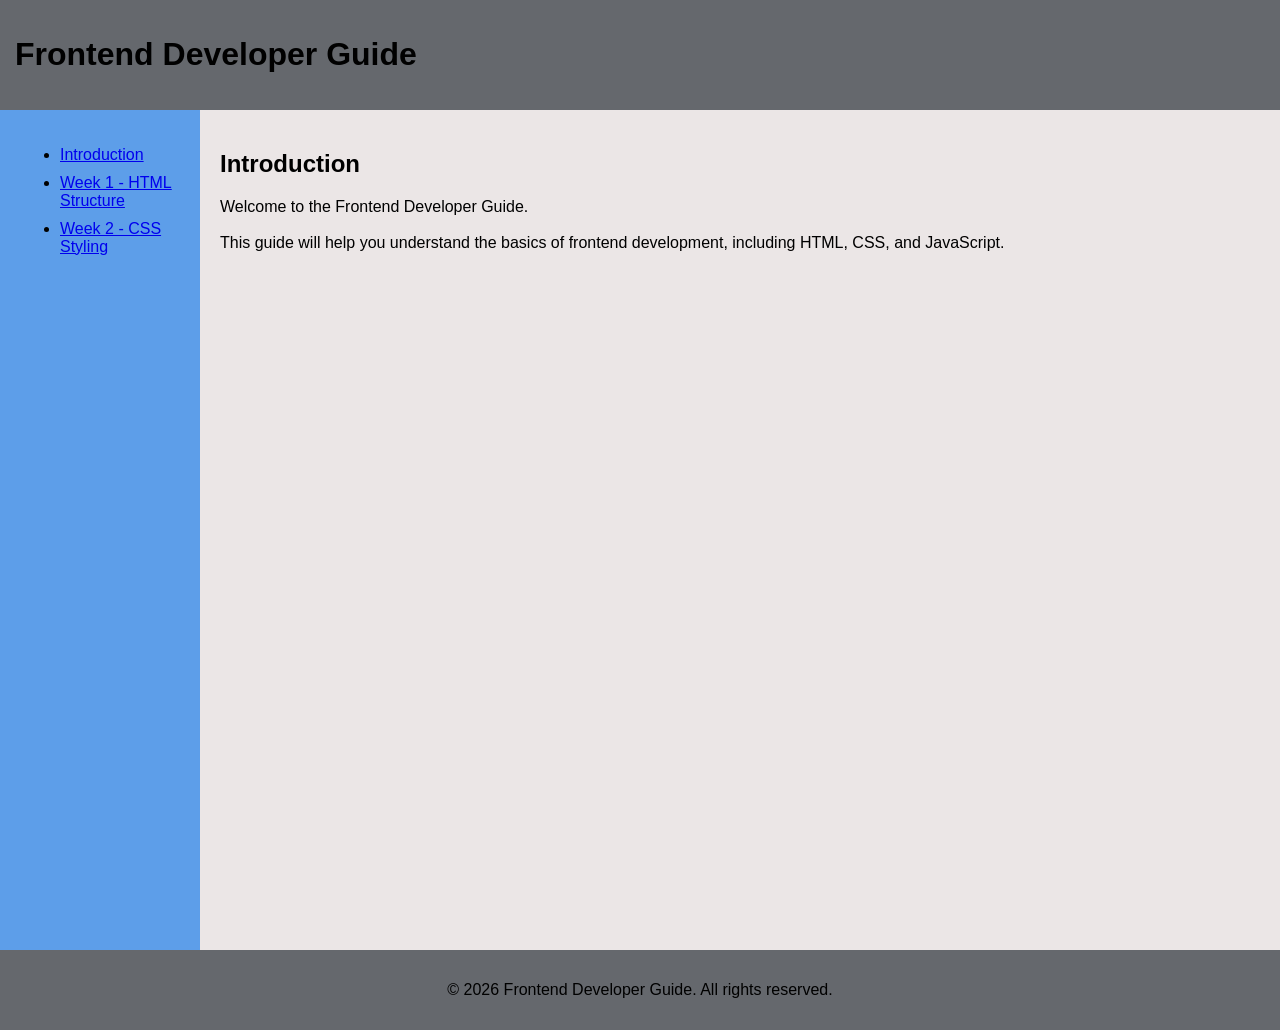
==== index.html @ 9c46224a "CSS" ====
<!DOCTYPE html>
<html lang="en">

<head>
    <meta charset="UTF-8">
    <meta name="viewport" content="width=device-width, initial-scale=1.0">
    <meta name="description" content="Guide covering the basics of frontend development: HTML, CSS, and JavaScript.">
    <link rel="icon" href="data:,">
    <title>Frontend Developer Guide</title>
    <link rel="stylesheet" href="style.css">
</head>

<body>
    <header>
        <h1>Frontend Developer Guide</h1>
    </header>
<div style="display: flex; min-height: calc(100vh - 60px);">
    <nav style="width: 200px; background-color: #5d9ee9; padding: 20px;">
        <ul style="display: grid; gap: 10px">
            <li><a href="#introduction">Introduction</a></li>
            <li><a href="#first-week">Week 1 - HTML Structure</a></li>
            <li><a href="#second-week">Week 2 - CSS Styling</a></li>
        </ul>
    </nav>

    <main style="flex: 1; padding: 20px;">
        <section id="introduction">
            <h2>Introduction</h2>
            <p>Welcome to the Frontend Developer Guide.<br><br>This guide will help you understand the basics of frontend development, including HTML, CSS, and JavaScript.</p>
        </section>

        <section id="first-week">
            <h2>Week 1 - HTML Structure</h2>

            <!-- note (can be also used instead of style): width="250" height="250" -->
            <figure>
                <img src="https://encrypted-tbn0.gstatic.com/images?q=tbn:ANd9GcQHXraRTfjWnLwryD-mtiCMrmapAAq3NWOgmGM2oNTeOg&s" alt="Beginning meme" style="max-width: 100%; height: auto;">
            </figure>

            <article style="margin-bottom: 24px;">
                <h3>1. First of all</h3>
                <p>Each .html file has to start with this structure:</p>
                <pre><code>&lt;!DOCTYPE html&gt;
&lt;html lang="en"&gt;
&lt;head&gt;
    &lt;meta charset="UTF-8"&gt;
    &lt;meta name="viewport" content="width=device-width, initial-scale=1.0"&gt;
    &lt;title&gt;Your Page Title&lt;/title&gt;
&lt;/head&gt;
&lt;body&gt;
    &lt;!-- Your content goes here --&gt;
&lt;/body&gt;
&lt;/html&gt;</code></pre>
                <ul style="display: grid; gap: 5px;">
                    <li><code>&lt;!DOCTYPE html&gt;</code> -- Says to the browser: Its HTML5.</li>
                    <li><code>&lt;html lang="en"&gt;</code> -- The root element of the HTML document, with a language attribute set to English.</li>
                    <li><code>&lt;head&gt;</code> -- Contains meta-information about the document, such as character encoding and viewport settings.<br>It can also contain <code>&lt;link&gt;</code>, which is an element used to link external resources like CSS files.</li>
                    <li><code>&lt;meta charset="UTF-8"&gt;</code> -- Specifies the character encoding for the document, ensuring that it can display a wide range of characters correctly.</li>
                    <li><code>&lt;meta name="viewport" content="width=device-width, initial-scale=1.0"&gt;</code> -- Ensures that the webpage is responsive and scales correctly on different devices, particularly mobile devices.</li>
                    <li><code>&lt;title&gt;Your Page Title&lt;/title&gt;</code> -- Sets the title of the webpage, which appears in the browser tab and is important for SEO.</li>
                    <li><code>&lt;body&gt;</code> -- Contains the content of the HTML document that is visible to users, such as text, images, and other elements.</li>
                </ul>
            </article>

            <article style="margin-bottom: 24px;">
                <h3>2. HTML Elements</h3>
                <p>HTML elements are the building blocks of web pages. They are represented by tags, which define the structure and content of the page.</p>
                <ul style="display: grid; gap: 5px;">
                    <li><code>&lt;h1&gt; to &lt;h6&gt;</code> -- Heading elements, with <code>&lt;h1&gt;</code> being the most important and <code>&lt;h6&gt;</code> the least.</li>
                    <li><code>&lt;p&gt;</code> -- Paragraph element, used for blocks of text.</li>
                    <li><code>&lt;a&gt;</code> -- Anchor element, used for creating hyperlinks to other pages or resources.</li>
                    <li><code>&lt;img&gt;</code> -- Image element, used to embed images in the page.</li>
                    <li><code>&lt;ul&gt;</code>, <code>&lt;ol&gt;</code>, and <code>&lt;li&gt;</code> -- List elements, used for unordered and ordered lists.</li>
                    <li><code>&lt;div&gt;</code> -- Division element, used as a container for grouping other elements together.</li>
                    <li><code>&lt;span&gt;</code> -- Inline container element, used for styling or grouping text within other elements.</li>
                    <li><code>&lt;form&gt;</code> -- Form element, used for collecting user input through various form controls.</li>
                    <li><code>&lt;input&gt;</code> -- Input element, used for various types of user input within a form.</li>
                    <li><code>&lt;button&gt;</code> -- Button element, used to create clickable buttons for user interaction.</li>
                    <li><code>&lt;table&gt;</code>, <code>&lt;tr&gt;</code>, <code>&lt;td&gt;</code> -- Table elements, used for displaying tabular data.</li>
                    <li><code>&lt;iframe&gt;</code> -- Inline frame element, used to embed another HTML page within the current page.</li>
                    <li><code>&lt;script&gt;</code> -- Script element, used to include JavaScript code in the page.</li>
                    <li><code>&lt;a href="URL"&gt;</code> -- Anchor element with a hyperlink reference, used to link to other pages or resources.</li>
                </ul>
            </article>

            <article style="margin-bottom: 24px;">
                <h3>3. Semantic HTML5</h3>
                <p>Semantic HTML5 elements provide meaning to the structure of a webpage, making it easier for browsers and assistive technologies to understand the content.</p>
                <ul style="display: grid; gap: 5px;">
                    <li><code>&lt;header&gt;</code> -- Represents introductory content or a set of navigational links.</li>
                    <li><code>&lt;nav&gt;</code> -- Represents a section of the page intended for navigation links.</li>
                    <li><code>&lt;main&gt;</code> -- Represents the main content of the document, unique to the page.</li>
                    <li><code>&lt;section&gt;</code> -- Represents a standalone section of content, typically with a heading.</li>
                    <li><code>&lt;article&gt;</code> -- Represents a self-contained piece of content that could be distributed independently.</li>
                    <li><code>&lt;aside&gt;</code> -- Represents content that is tangentially related to the main content, such as sidebars or callouts.</li>
                    <li><code>&lt;footer&gt;</code> -- Represents footer content for its nearest sectioning element, often containing metadata or links.</li>
                </ul>
                <table style="width: 100%; border-collapse: collapse; margin-top: 20px;" border="1">
                    <thead>
                        <tr>
                            <th style="text-align: left;">Tag</th>
                            <th style="text-align: left;">When to use</th>
                            <th style="text-align: left;">When NOT to use</th>
                        </tr>
                    </thead>
                    <tbody>
                        <tr>
                            <td><code><strong>div</strong></code></td>
                            <td>Layout wrapper, use when no semantic element is suitable.</td>
                            <td>Instead of section/article/nav</td>
                        </tr>
                        <tr>
                            <td><code><strong>section</strong></code></td>
                            <td>Grouping related content, typically with a heading.</td>
                            <td>For generic containers without a specific purpose.</td>
                        </tr>
                        <tr>
                            <td><code><strong>article</strong></code></td>
                            <td>Self-contained content that could be distributed independently.</td>
                            <td>For content that is not independent or standalone.</td>
                        </tr>
                    </tbody>
                    <tfoot>
                        <tr>
                            <td colspan="3" style="text-align: left;">Note: Tfoot is used to group footer content in a table.</td>
                        </tr>
                    </tfoot>
                </table>
            </article>

            <article style="margin-bottom: 24px;">
                <h3>4. HTML Forms</h3>
                <p>HTML forms are used to collect user input. They can include various types of input elements, such as text fields, checkboxes, radio buttons, and submit buttons.</p>
                <ul style="display: grid; gap: 5px;">
                    <li><code>&lt;form&gt;</code> -- The container for form elements</li>
                    <li><code>&lt;input type="text"&gt;</code> -- A single-line text input field.<br>Like: <input type="text"></li>
                    <li><code>&lt;input type="password"&gt;</code> -- A password input field that masks the entered characters.<br>Like: <input type="password"></li>
                    <li><code>&lt;input type="checkbox"&gt;</code> -- A checkbox input for selecting multiple options.<br>Like: <input type="checkbox"></li>
                    <li><code>&lt;input type="radio"&gt;</code> -- A radio button input for selecting one option from a group.<br>Like: <input type="radio"></li>
                    <li><code>&lt;textarea&gt;</code> -- A multi-line text input field.<br>Like: <textarea></textarea></li>
                    <li><code>&lt;button type="submit"&gt;</code> -- A button that submits the form data to the server.<br>Like: <button type="submit">Submit</button></li>
                </ul>

                <!-- action="/submit" is a placeholder, there is no real server endpoint for now -->
                <form action="/submit" method="POST">
                    <fieldset>
                        <legend><b>Example form:</b></legend>
                        <div>
                        <label for="name">Name:</label>
                        <input type="text" id="name" name="name" placeholder="Enter your name">
                        </div>
                        <label for="email">Email:</label>
                        <input type="email" id="email" name="email" placeholder="Enter your email"><br><br>
                        <label for="phone">Phone:</label>
                        <input type="tel" id="phone" name="phone" placeholder="Enter your phone"><br><br>
                        <fieldset>
                            <legend>Sex:</legend>
                            <label for="male">Male</label>
                            <input type="radio" id="male" name="sex" value="male" required>
                            <label for="female">Female</label>
                            <input type="radio" id="female" name="sex" value="female">
                        </fieldset><br><br>
                        <label for="message">Message:</label><br>
                        <textarea id="message" name="message" placeholder="Enter your message"></textarea><br><br>
                        <label for="topic">Topic:</label>
                        <select id="topic" name="topic">
                            <option value="general">General Inquiry</option>
                            <option value="support">Support</option>
                            <option value="feedback">Feedback</option>
                        </select><br><br>
                        <p>Are you sure?</p>
                        <label for="confirmation">Yes, I confirm</label>
                        <input type="checkbox" id="confirmation" name="confirmation" value="yes" required><br><br>
                        <button type="submit">Submit</button>
                        <button type="reset">Reset</button>
                        <button type="button">Cancel</button>
                    </fieldset>
                </form>
            </article>

            <article style="margin-bottom: 24px;">
                <h3>5. Keys attributes</h3>
                <p>Some key attributes in HTML include:</p>
                <ul style="display: grid; gap: 5px;">
                    <li><code>id</code> -- A unique identifier for an element, used for styling and scripting.</li>
                    <li><code>class</code> -- A class name that can be shared by multiple elements, used for styling and scripting.</li>
                    <li><code>src</code> -- Specifies the source URL for media elements like images and scripts.</li>
                    <li><code>href</code> -- Specifies the URL for anchor elements, linking to other pages or resources.</li>
                    <li><code>alt</code> -- Provides alternative text for images, improving accessibility.</li>
                    <li><code>title</code> -- Provides additional information about an element, often displayed as a tooltip.</li>
                </ul>
            </article>

            <article style="margin-bottom:24px;">
                <h3>6. HTML Tables</h3>
                <p>HTML tables are used to display tabular data. They consist of rows and columns defined by various table elements.</p>
                <ul style="display: grid; gap: 5px;">
                    <li><code>&lt;table&gt;</code> -- The container for table elements.</li>
                    <li><code>&lt;tr&gt;</code> -- Defines a table row.</li>
                    <li><code>&lt;th&gt;</code> -- Defines a table header cell.</li>
                    <li><code>&lt;td&gt;</code> -- Defines a table data cell.</li>
                </ul>
            </article>

            <article style="margin-bottom:24px;">
                <h3>7. HTML Media</h3>
                <p>HTML media elements allow you to embed audio and video content into your web pages.</p>
                <ul style="display: grid; gap: 5px;">
                    <li><code>&lt;audio&gt;</code> -- Embeds audio content, with controls for playback.</li>
                    <li><code>&lt;video&gt;</code> -- Embeds video content, with controls for playback.</li>
                    <li><code>&lt;source&gt;</code> -- Specifies multiple media sources for audio and video elements.</li>
                </ul>
            </article>

            <article style="margin-bottom:24px;">
                <h3>8. HTML Iframes</h3>
                <p>HTML iframes allow you to embed another HTML document within the current page.</p>
                <ul style="display: grid; gap: 5px;">
                    <li><code>&lt;iframe&gt;</code> -- Embeds an external HTML document within the current page.</li>
                    <li><code>src</code> -- Specifies the URL of the document to be embedded.</li>
                    <li><code>width</code> and <code>height</code> -- Define the dimensions of the iframe.</li>
                </ul>
            </article>

            <article style="margin-bottom:24px;">
                <h3>9. More useful elements</h3>
                <p>A few extra elements that come up often and are good to know:</p>
                <ul style="display: grid; gap: 5px;">
                    <li><code>&lt;figure&gt;</code> and <code>&lt;figcaption&gt;</code> -- Groups media (like an image) together with a caption describing it.</li>
                    <li><code>&lt;blockquote&gt;</code> -- Marks a section as a quotation from another source.</li>
                    <li><code>&lt;details&gt;</code> and <code>&lt;summary&gt;</code> -- Creates a native expandable/collapsible section, no JavaScript needed.<br>Like:
                        <details>
                            <summary>Click to expand</summary>
                            Hidden content revealed on click.
                        </details>
                    </li>
                    <li><code>&lt;abbr title="..."&gt;</code> -- Marks an abbreviation, showing the full meaning as a tooltip on hover.<br>Like: <abbr title="HyperText Markup Language">HTML</abbr></li>
                    <li><code>&lt;time datetime="..."&gt;</code> -- Marks a date/time in a machine-readable format.</li>
                    <li><code>&lt;!-- comment --&gt;</code> -- A comment, ignored by the browser, visible only in the source code.</li>
                </ul>
            </article>

            <article style="margin-bottom:24px;">
                <h3>Summary</h3>
                <p>In summary, HTML is the foundation of web development, providing the structure and content of web pages. Understanding HTML elements, attributes, and semantic structure is essential for creating accessible and well-structured websites.</p>
            </article>
        </section>

        <section id="second-week">
            <h2>Week 2 - CSS Styling</h2>
            <p>CSS (Cascading Style Sheets) controls how HTML elements look and how they are arranged on a page. It is used for colors, fonts, spacing, borders, sizes, and layouts.</p>

            <article style="margin-bottom: 24px;">
                <h3>1. CSS Syntax</h3>
                <p>A CSS rule consists of a selector and one or more declarations:</p>
                <pre><code>selector {
    property: value;
}</code></pre>
                <p>For example:</p>
                <pre><code>p {
    color: navy;
    font-size: 1rem;
}</code></pre>
                <ul style="display: grid; gap: 5px;">
                    <li><code>p</code> -- The selector. It chooses which HTML elements will be styled.</li>
                    <li><code>color</code> and <code>font-size</code> -- Properties that describe what will change.</li>
                    <li><code>navy</code> and <code>1rem</code> -- Values assigned to the properties.</li>
                    <li><code>;</code> -- Separates declarations. It should be added after every declaration.</li>
                </ul>
                <p>CSS comments are written like this:</p>
                <pre><code>/* This is a CSS comment */</code></pre>
            </article>

            <article style="margin-bottom: 24px;">
                <h3>2. Three Ways to Add CSS</h3>
                <h4>Inline CSS</h4>
                <pre><code>&lt;p style="color: red;"&gt;Red text&lt;/p&gt;</code></pre>
                <p>Inline CSS affects one element. It is useful for quick experiments, but it becomes difficult to maintain when used throughout a page.</p>

                <h4>Internal CSS</h4>
                <pre><code>&lt;head&gt;
    &lt;style&gt;
        p {
            color: red;
        }
    &lt;/style&gt;
&lt;/head&gt;</code></pre>
                <p>Internal CSS is placed inside a <code>&lt;style&gt;</code> element in the document's <code>&lt;head&gt;</code>. It is suitable for small pages and exercises.</p>

                <h4>External CSS</h4>
                <pre><code>&lt;link rel="stylesheet" href="style.css"&gt;</code></pre>
                <p>The link is placed inside <code>&lt;head&gt;</code>, while the rules are stored in a separate <code>style.css</code> file:</p>
                <pre><code>p {
    color: red;
}</code></pre>
                <p>An external stylesheet is usually the best option because it separates the HTML structure from its appearance and can be reused by multiple pages.</p>
            </article>

            <article style="margin-bottom: 24px;">
                <h3>3. CSS Selectors</h3>
                <p>Selectors tell the browser which elements should receive a set of styles.</p>
                <ul style="display: grid; gap: 5px;">
                    <li><code>p { ... }</code> -- Selects every <code>&lt;p&gt;</code> element.</li>
                    <li><code>.card { ... }</code> -- Selects every element with <code>class="card"</code>. Classes can be reused.</li>
                    <li><code>#contact { ... }</code> -- Selects the element with <code>id="contact"</code>. An ID must be unique on the page.</li>
                    <li><code>.card p { ... }</code> -- Selects every paragraph located inside an element with the <code>card</code> class.</li>
                    <li><code>h1, h2, h3 { ... }</code> -- Applies the same declarations to several selectors.</li>
                    <li><code>* { ... }</code> -- The universal selector; it selects every element.</li>
                </ul>
                <p>Use classes for reusable styles. IDs are mainly useful for unique page targets, labels, and JavaScript hooks.</p>
                <pre><code>&lt;article class="card featured" id="first-card"&gt;
    Card content
&lt;/article&gt;</code></pre>
                <p>An element may have more than one class, separated by spaces.</p>
            </article>

            <article style="margin-bottom: 24px;">
                <h3>4. Pseudo-classes</h3>
                <p>A pseudo-class selects an element in a particular state:</p>
                <pre><code>a:hover {
    color: red;
}

input:focus {
    outline: 3px solid royalblue;
}

button:active {
    transform: scale(0.98);
}

li:first-child {
    font-weight: bold;
}</code></pre>
                <ul style="display: grid; gap: 5px;">
                    <li><code>:hover</code> -- The pointer is over the element.</li>
                    <li><code>:focus</code> -- The element has keyboard or input focus.</li>
                    <li><code>:focus-visible</code> -- Focus should be visibly indicated, usually during keyboard navigation.</li>
                    <li><code>:active</code> -- The element is currently being activated, for example while a button is pressed.</li>
                    <li><code>:first-child</code> and <code>:last-child</code> -- Select an element according to its position among siblings.</li>
                </ul>
                <p>Never remove a focus outline without providing another clearly visible focus style. Keyboard users need it to know which control is active.</p>
            </article>

            <article style="margin-bottom: 24px;">
                <h3>5. The Cascade, Specificity, and Inheritance</h3>
                <p>The word "cascading" describes how the browser chooses between competing rules. It considers importance, selector specificity, and source order.</p>
                <ol style="display: grid; gap: 5px;">
                    <li>Inline styles are more specific than ordinary stylesheet rules.</li>
                    <li>An ID selector such as <code>#warning</code> is more specific than a class.</li>
                    <li>A class or pseudo-class such as <code>.note</code> or <code>:hover</code> is more specific than an element selector.</li>
                    <li>An element selector such as <code>p</code> has the lowest specificity in this list.</li>
                    <li>When specificity is equal, the rule written later wins.</li>
                </ol>
                <pre><code>p { color: blue; }
.note { color: green; }
#warning { color: red; }</code></pre>
                <p>A paragraph with both <code>class="note"</code> and <code>id="warning"</code> will be red. Avoid <code>!important</code> in normal code because it makes future overrides harder.</p>
                <p>Some properties, especially <code>color</code> and <code>font-family</code>, are inherited by child elements. Layout properties such as <code>margin</code>, <code>padding</code>, and <code>border</code> are generally not inherited.</p>
            </article>

            <article style="margin-bottom: 24px;">
                <h3>6. The Box Model</h3>
                <p>Every HTML element is treated as a rectangular box made of four layers:</p>
                <ol style="display: grid; gap: 5px;">
                    <li><code>content</code> -- The text, image, or other content.</li>
                    <li><code>padding</code> -- Space between the content and border.</li>
                    <li><code>border</code> -- The line surrounding the padding and content.</li>
                    <li><code>margin</code> -- Space outside the border, separating the element from its neighbors.</li>
                </ol>
                <pre><code>.card {
    width: 300px;
    padding: 20px;
    border: 2px solid black;
    margin: 30px;
}</code></pre>
                <p>With the default <code>content-box</code> sizing, the visible width is <code>300px + 40px padding + 4px border = 344px</code>. Margin adds space around that box.</p>
                <p>A common reset makes declared widths include the padding and border:</p>
                <pre><code>* {
    box-sizing: border-box;
}</code></pre>
                <p>With <code>border-box</code>, the same element has a total visible width of <code>300px</code>.</p>

                <h4>Spacing shorthand</h4>
                <pre><code>padding: 20px;                 /* all sides */
padding: 10px 20px;            /* top/bottom, left/right */
padding: 10px 20px 30px;       /* top, left/right, bottom */
padding: 10px 20px 30px 40px;  /* top, right, bottom, left */</code></pre>
                <p>The same shorthand rules apply to <code>margin</code>. Individual sides can be set with properties such as <code>margin-top</code>, <code>padding-left</code>, and <code>border-bottom</code>.</p>
            </article>

            <article style="margin-bottom: 24px;">
                <h3>7. Width and Height</h3>
                <pre><code>.container {
    width: 90%;
    max-width: 1000px;
    min-height: 300px;
    margin: 0 auto;
}</code></pre>
                <ul style="display: grid; gap: 5px;">
                    <li><code>width</code> and <code>height</code> -- Set preferred dimensions.</li>
                    <li><code>min-width</code> and <code>min-height</code> -- Prevent an element from becoming smaller than a limit.</li>
                    <li><code>max-width</code> and <code>max-height</code> -- Prevent an element from becoming larger than a limit.</li>
                    <li><code>margin: 0 auto</code> -- Horizontally centers a block that has a limited width.</li>
                </ul>
                <p>Avoid a fixed <code>height</code> for text containers unless it is truly required. Growing content can overflow a box with a fixed height.</p>
            </article>

            <article style="margin-bottom: 24px;">
                <h3>8. CSS Units</h3>
                <ul style="display: grid; gap: 5px;">
                    <li><code>px</code> -- A fixed CSS pixel. It is useful for borders and small visual details.</li>
                    <li><code>%</code> -- A percentage usually calculated from a related size of the parent element.</li>
                    <li><code>rem</code> -- Relative to the root <code>&lt;html&gt;</code> font size. By default, <code>1rem</code> is usually <code>16px</code>.</li>
                    <li><code>em</code> -- Relative to the current element's font size. It is useful when spacing should scale with a component's text.</li>
                </ul>
                <pre><code>h1 {
    font-size: 2rem;
}

button {
    font-size: 1rem;
    padding: 0.5em 1em;
}

img {
    width: 100%;
}</code></pre>
                <p>A practical starting point is to use <code>rem</code> for typography and most spacing, percentages for flexible widths, <code>px</code> for fine details, and <code>em</code> for dimensions tied to a component's font size.</p>
            </article>

            <article style="margin-bottom: 24px;">
                <h3>9. Colors</h3>
                <p><code>color</code> changes the foreground text color, while <code>background-color</code> changes the background.</p>
                <pre><code>.example {
    color: #222222;
    background-color: rgb(245, 245, 245);
    border-color: hsl(210, 50%, 40%);
}</code></pre>
                <p>Common color formats include named colors such as <code>red</code>, hexadecimal values such as <code>#ff0000</code>, <code>rgb()</code>, <code>rgba()</code> with transparency, and <code>hsl()</code>.</p>
                <p>Repeated colors can be stored in custom properties:</p>
                <pre><code>:root {
    --color-primary: #176b4d;
    --color-text: #202020;
    --color-background: #f4f1ea;
}

body {
    color: var(--color-text);
    background-color: var(--color-background);
}</code></pre>
                <p>Always maintain strong contrast between text and its background so that the content remains readable.</p>
            </article>

            <article style="margin-bottom: 24px;">
                <h3>10. Fonts and Text</h3>
                <pre><code>body {
    font-family: Georgia, "Times New Roman", serif;
    font-size: 1rem;
    line-height: 1.6;
}

h1 {
    font-size: 2.5rem;
    font-weight: 700;
    text-align: center;
}</code></pre>
                <ul style="display: grid; gap: 5px;">
                    <li><code>font-family</code> -- Sets the typeface. Provide fallback fonts and finish with a generic family such as <code>serif</code> or <code>sans-serif</code>.</li>
                    <li><code>font-size</code> -- Sets the text size.</li>
                    <li><code>font-weight</code> -- Sets thickness, commonly <code>400</code> for regular and <code>700</code> for bold.</li>
                    <li><code>line-height</code> -- Controls vertical space between lines.</li>
                    <li><code>text-align</code> -- Aligns inline content left, right, or center.</li>
                    <li><code>text-decoration</code> -- Adds or removes decorations such as underlines.</li>
                    <li><code>text-transform</code> -- Changes capitalization, for example with <code>uppercase</code>.</li>
                </ul>
            </article>

            <article style="margin-bottom: 24px;">
                <h3>11. Block, Inline, and Display</h3>
                <p>Block elements such as <code>&lt;div&gt;</code>, <code>&lt;section&gt;</code>, and <code>&lt;p&gt;</code> normally begin on a new line and use the available width. Inline elements such as <code>&lt;span&gt;</code> and <code>&lt;a&gt;</code> flow within a line and use only the space their content needs.</p>
                <pre><code>a {
    display: inline-block;
}

.hidden {
    display: none;
}</code></pre>
                <ul style="display: grid; gap: 5px;">
                    <li><code>display: block</code> -- Creates a block-level box.</li>
                    <li><code>display: inline</code> -- Creates an inline box; width and height do not behave like they do on a block.</li>
                    <li><code>display: inline-block</code> -- Flows inline but accepts dimensions and padding like a block.</li>
                    <li><code>display: none</code> -- Removes the element from both the page and its layout.</li>
                    <li><code>display: flex</code> -- Turns an element into a Flexbox container.</li>
                </ul>
            </article>

            <article style="margin-bottom: 24px;">
                <h3>12. Flexbox Basics</h3>
                <p>Flexbox arranges a group of items along one main direction. The parent is the flex container, and its direct children are flex items.</p>
                <pre><code>&lt;div class="cards"&gt;
    &lt;article class="card"&gt;First&lt;/article&gt;
    &lt;article class="card"&gt;Second&lt;/article&gt;
    &lt;article class="card"&gt;Third&lt;/article&gt;
&lt;/div&gt;</code></pre>
                <pre><code>.cards {
    display: flex;
    flex-direction: row;
    gap: 1rem;
}</code></pre>

                <h4>Direction and axes</h4>
                <ul style="display: grid; gap: 5px;">
                    <li><code>row</code> -- Items run horizontally. This is the default.</li>
                    <li><code>row-reverse</code> -- Items run horizontally in reverse order.</li>
                    <li><code>column</code> -- Items run vertically.</li>
                    <li><code>column-reverse</code> -- Items run vertically in reverse order.</li>
                </ul>
                <p>With <code>flex-direction: row</code>, the main axis is horizontal and the cross axis is vertical. With <code>column</code>, the axes switch.</p>

                <h4>Alignment</h4>
                <pre><code>.cards {
    display: flex;
    justify-content: space-between;
    align-items: center;
}</code></pre>
                <p><code>justify-content</code> aligns items on the main axis. Common values are <code>flex-start</code>, <code>center</code>, <code>flex-end</code>, <code>space-between</code>, <code>space-around</code>, and <code>space-evenly</code>.</p>
                <p><code>align-items</code> aligns items on the cross axis. Common values are <code>stretch</code>, <code>flex-start</code>, <code>center</code>, and <code>flex-end</code>.</p>

                <h4>Wrapping and gaps</h4>
                <pre><code>.cards {
    display: flex;
    flex-wrap: wrap;
    gap: 1rem;
}</code></pre>
                <p><code>flex-wrap: wrap</code> allows items to move onto a new line when there is not enough room. <code>gap</code> adds consistent spacing between items without requiring margins on every child.</p>

                <h4>Flexible item sizes</h4>
                <pre><code>.card {
    flex: 1 1 250px;
}</code></pre>
                <p>This is shorthand for <code>flex-grow: 1</code>, <code>flex-shrink: 1</code>, and <code>flex-basis: 250px</code>. The card starts around <code>250px</code> wide, may grow into free space, and may shrink when necessary.</p>
            </article>

            <article style="margin-bottom: 24px;">
                <h3>13. Styling Forms and Interactive Elements</h3>
                <pre><code>input,
textarea,
button {
    font: inherit;
}

input,
textarea {
    width: 100%;
    padding: 0.75rem;
    border: 1px solid #777777;
}

input:focus,
textarea:focus {
    outline: 3px solid #9ac7ff;
    border-color: #145ca8;
}

button {
    padding: 0.75em 1.25em;
    border: 0;
    background-color: #176b4d;
    color: white;
    cursor: pointer;
}

button:hover {
    background-color: #0f4e38;
}</code></pre>
                <p><code>font: inherit</code> gives controls the surrounding font. A visible focus state supports keyboard navigation, and <code>cursor: pointer</code> communicates that a button is clickable.</p>
            </article>

            <article style="margin-bottom: 24px;">
                <h3>14. Responsive Images</h3>
                <pre><code>img {
    display: block;
    max-width: 100%;
    height: auto;
}</code></pre>
                <p>This prevents an image from becoming wider than its container while preserving its original proportions.</p>
            </article>

            <article style="margin-bottom: 24px;">
                <h3>15. A Useful CSS Foundation</h3>
                <pre><code>* {
    box-sizing: border-box;
}

:root {
    --background: #f6f3ed;
    --surface: #ffffff;
    --text: #202522;
    --primary: #176b4d;
}

body {
    margin: 0;
    background-color: var(--background);
    color: var(--text);
    font-family: Georgia, "Times New Roman", serif;
    font-size: 1rem;
    line-height: 1.6;
}

img {
    display: block;
    max-width: 100%;
    height: auto;
}

.container {
    width: 90%;
    max-width: 1000px;
    margin: 0 auto;
    padding: 2rem 0;
}

.cards {
    display: flex;
    flex-wrap: wrap;
    gap: 1rem;
}

.card {
    flex: 1 1 250px;
    padding: 1.5rem;
    border: 1px solid #c8c8c8;
    background-color: var(--surface);
}

a:focus-visible {
    outline: 3px solid #e0a526;
    outline-offset: 3px;
}</code></pre>
                <p>This is a starting point rather than a rule for every project. Change it to suit the content and visual design of the page.</p>
            </article>

            <article style="margin-bottom: 24px;">
                <h3>16. Browser Developer Tools</h3>
                <p>Press <code>F12</code> or open the browser's developer tools and select the Elements or Inspector tab. Developer tools allow you to:</p>
                <ul style="display: grid; gap: 5px;">
                    <li>Inspect which CSS rules apply to an element.</li>
                    <li>See overridden declarations shown with a line through them.</li>
                    <li>Edit values temporarily and observe the result immediately.</li>
                    <li>Inspect an element's box model.</li>
                    <li>Visualize and debug Flexbox layouts.</li>
                    <li>Test the page at different viewport widths.</li>
                </ul>
                <p>Changes made in developer tools disappear when the page is refreshed, so transfer successful experiments into the stylesheet.</p>
            </article>

            <article style="margin-bottom: 24px;">
                <h3>Summary</h3>
                <p>After this week, you should understand how to attach CSS, write rules with selectors, resolve competing styles, use the box model, choose suitable units, style colors and typography, and build a wrapping layout with Flexbox. You should also be able to explain the difference between margin and padding, classes and IDs, <code>rem</code> and <code>em</code>, and <code>justify-content</code> and <code>align-items</code>.</p>
            </article>
        </section>
    </main>
</div>

<script>
  const sections = document.querySelectorAll('main section');
  const links = document.querySelectorAll('nav a');

  sections.forEach(section => section.hidden = true);
  sections[0].hidden = false;

  links.forEach(link => {
    link.addEventListener('click', function(e) {
      e.preventDefault();
      sections.forEach(section => section.hidden = true);
      const target = document.querySelector(this.getAttribute('href'));
      target.hidden = false;
    });
  });
</script>

<footer style="background-color: #65686d; padding: 15px; text-align: center;">
    <p>&copy; 2026 Frontend Developer Guide. All rights reserved.</p>
</footer>
</body>
</html>
---- style.css ----
* {
    box-sizing: border-box;
}

body {
    margin: 0;
    background-color: #ebe6e6;
    font-family: 'Spezia', sans-serif;
}

header {
    background-color: #65686d;
    padding: 15px;
}
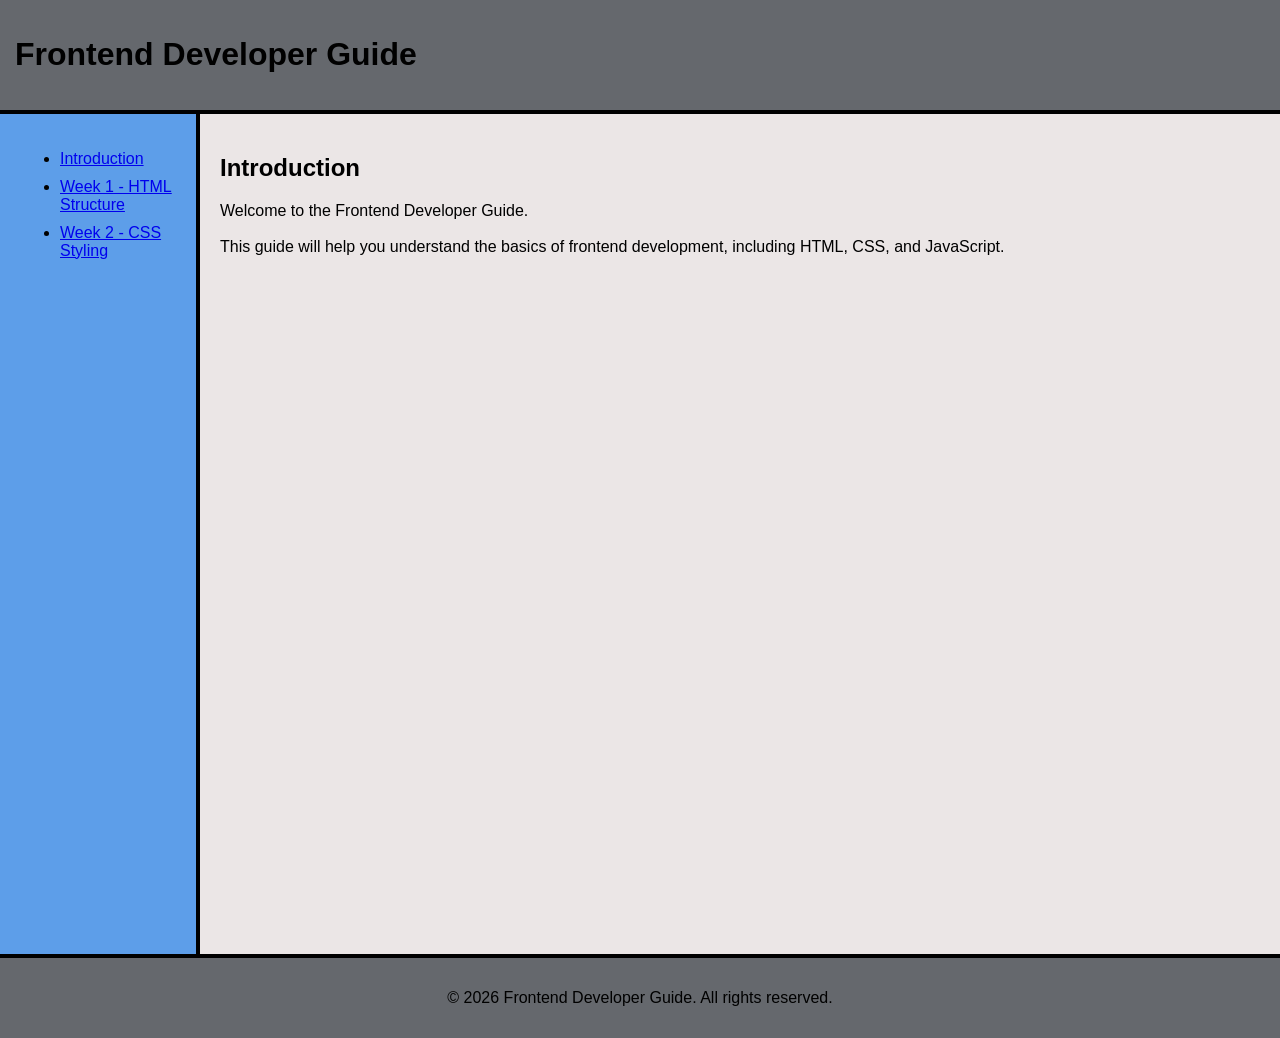
==== commit 726eade5: "nesting" ====
--- a/index.html
+++ b/index.html
@@ -14,16 +14,16 @@
     <header>
         <h1>Frontend Developer Guide</h1>
     </header>
-<div style="display: flex; min-height: calc(100vh - 60px);">
-    <nav style="width: 200px; background-color: #5d9ee9; padding: 20px;">
-        <ul style="display: grid; gap: 10px">
+<div class="page-layout">
+    <nav>
+        <ul>
             <li><a href="#introduction">Introduction</a></li>
             <li><a href="#first-week">Week 1 - HTML Structure</a></li>
             <li><a href="#second-week">Week 2 - CSS Styling</a></li>
         </ul>
     </nav>
 
-    <main style="flex: 1; padding: 20px;">
+    <main>
         <section id="introduction">
             <h2>Introduction</h2>
             <p>Welcome to the Frontend Developer Guide.<br><br>This guide will help you understand the basics of frontend development, including HTML, CSS, and JavaScript.</p>
@@ -34,10 +34,10 @@
 
             <!-- note (can be also used instead of style): width="250" height="250" -->
             <figure>
-                <img src="https://encrypted-tbn0.gstatic.com/images?q=tbn:ANd9GcQHXraRTfjWnLwryD-mtiCMrmapAAq3NWOgmGM2oNTeOg&s" alt="Beginning meme" style="max-width: 100%; height: auto;">
+                <img src="https://encrypted-tbn0.gstatic.com/images?q=tbn:ANd9GcQHXraRTfjWnLwryD-mtiCMrmapAAq3NWOgmGM2oNTeOg&s" alt="Beginning meme">
             </figure>
 
-            <article style="margin-bottom: 24px;">
+            <article>
                 <h3>1. First of all</h3>
                 <p>Each .html file has to start with this structure:</p>
                 <pre><code>&lt;!DOCTYPE html&gt;
@@ -51,7 +51,7 @@
     &lt;!-- Your content goes here --&gt;
 &lt;/body&gt;
 &lt;/html&gt;</code></pre>
-                <ul style="display: grid; gap: 5px;">
+                <ul>
                     <li><code>&lt;!DOCTYPE html&gt;</code> -- Says to the browser: Its HTML5.</li>
                     <li><code>&lt;html lang="en"&gt;</code> -- The root element of the HTML document, with a language attribute set to English.</li>
                     <li><code>&lt;head&gt;</code> -- Contains meta-information about the document, such as character encoding and viewport settings.<br>It can also contain <code>&lt;link&gt;</code>, which is an element used to link external resources like CSS files.</li>
@@ -62,10 +62,10 @@
                 </ul>
             </article>
 
-            <article style="margin-bottom: 24px;">
+            <article>
                 <h3>2. HTML Elements</h3>
                 <p>HTML elements are the building blocks of web pages. They are represented by tags, which define the structure and content of the page.</p>
-                <ul style="display: grid; gap: 5px;">
+                <ul>
                     <li><code>&lt;h1&gt; to &lt;h6&gt;</code> -- Heading elements, with <code>&lt;h1&gt;</code> being the most important and <code>&lt;h6&gt;</code> the least.</li>
                     <li><code>&lt;p&gt;</code> -- Paragraph element, used for blocks of text.</li>
                     <li><code>&lt;a&gt;</code> -- Anchor element, used for creating hyperlinks to other pages or resources.</li>
@@ -83,10 +83,10 @@
                 </ul>
             </article>
 
-            <article style="margin-bottom: 24px;">
+            <article>
                 <h3>3. Semantic HTML5</h3>
                 <p>Semantic HTML5 elements provide meaning to the structure of a webpage, making it easier for browsers and assistive technologies to understand the content.</p>
-                <ul style="display: grid; gap: 5px;">
+                <ul>
                     <li><code>&lt;header&gt;</code> -- Represents introductory content or a set of navigational links.</li>
                     <li><code>&lt;nav&gt;</code> -- Represents a section of the page intended for navigation links.</li>
                     <li><code>&lt;main&gt;</code> -- Represents the main content of the document, unique to the page.</li>
@@ -95,12 +95,12 @@
                     <li><code>&lt;aside&gt;</code> -- Represents content that is tangentially related to the main content, such as sidebars or callouts.</li>
                     <li><code>&lt;footer&gt;</code> -- Represents footer content for its nearest sectioning element, often containing metadata or links.</li>
                 </ul>
-                <table style="width: 100%; border-collapse: collapse; margin-top: 20px;" border="1">
+                <table>
                     <thead>
                         <tr>
-                            <th style="text-align: left;">Tag</th>
-                            <th style="text-align: left;">When to use</th>
-                            <th style="text-align: left;">When NOT to use</th>
+                            <th>Tag</th>
+                            <th>When to use</th>
+                            <th>When NOT to use</th>
                         </tr>
                     </thead>
                     <tbody>
@@ -122,16 +122,16 @@
                     </tbody>
                     <tfoot>
                         <tr>
-                            <td colspan="3" style="text-align: left;">Note: Tfoot is used to group footer content in a table.</td>
+                            <td colspan="3">Note: Tfoot is used to group footer content in a table.</td>
                         </tr>
                     </tfoot>
                 </table>
             </article>
 
-            <article style="margin-bottom: 24px;">
+            <article>
                 <h3>4. HTML Forms</h3>
                 <p>HTML forms are used to collect user input. They can include various types of input elements, such as text fields, checkboxes, radio buttons, and submit buttons.</p>
-                <ul style="display: grid; gap: 5px;">
+                <ul>
                     <li><code>&lt;form&gt;</code> -- The container for form elements</li>
                     <li><code>&lt;input type="text"&gt;</code> -- A single-line text input field.<br>Like: <input type="text"></li>
                     <li><code>&lt;input type="password"&gt;</code> -- A password input field that masks the entered characters.<br>Like: <input type="password"></li>
@@ -178,10 +178,10 @@
                 </form>
             </article>
 
-            <article style="margin-bottom: 24px;">
+            <article>
                 <h3>5. Keys attributes</h3>
                 <p>Some key attributes in HTML include:</p>
-                <ul style="display: grid; gap: 5px;">
+                <ul>
                     <li><code>id</code> -- A unique identifier for an element, used for styling and scripting.</li>
                     <li><code>class</code> -- A class name that can be shared by multiple elements, used for styling and scripting.</li>
                     <li><code>src</code> -- Specifies the source URL for media elements like images and scripts.</li>
@@ -191,10 +191,10 @@
                 </ul>
             </article>
 
-            <article style="margin-bottom:24px;">
+            <article>
                 <h3>6. HTML Tables</h3>
                 <p>HTML tables are used to display tabular data. They consist of rows and columns defined by various table elements.</p>
-                <ul style="display: grid; gap: 5px;">
+                <ul>
                     <li><code>&lt;table&gt;</code> -- The container for table elements.</li>
                     <li><code>&lt;tr&gt;</code> -- Defines a table row.</li>
                     <li><code>&lt;th&gt;</code> -- Defines a table header cell.</li>
@@ -202,30 +202,30 @@
                 </ul>
             </article>
 
-            <article style="margin-bottom:24px;">
+            <article>
                 <h3>7. HTML Media</h3>
                 <p>HTML media elements allow you to embed audio and video content into your web pages.</p>
-                <ul style="display: grid; gap: 5px;">
+                <ul>
                     <li><code>&lt;audio&gt;</code> -- Embeds audio content, with controls for playback.</li>
                     <li><code>&lt;video&gt;</code> -- Embeds video content, with controls for playback.</li>
                     <li><code>&lt;source&gt;</code> -- Specifies multiple media sources for audio and video elements.</li>
                 </ul>
             </article>
 
-            <article style="margin-bottom:24px;">
+            <article>
                 <h3>8. HTML Iframes</h3>
                 <p>HTML iframes allow you to embed another HTML document within the current page.</p>
-                <ul style="display: grid; gap: 5px;">
+                <ul>
                     <li><code>&lt;iframe&gt;</code> -- Embeds an external HTML document within the current page.</li>
                     <li><code>src</code> -- Specifies the URL of the document to be embedded.</li>
                     <li><code>width</code> and <code>height</code> -- Define the dimensions of the iframe.</li>
                 </ul>
             </article>
 
-            <article style="margin-bottom:24px;">
+            <article>
                 <h3>9. More useful elements</h3>
                 <p>A few extra elements that come up often and are good to know:</p>
-                <ul style="display: grid; gap: 5px;">
+                <ul>
                     <li><code>&lt;figure&gt;</code> and <code>&lt;figcaption&gt;</code> -- Groups media (like an image) together with a caption describing it.</li>
                     <li><code>&lt;blockquote&gt;</code> -- Marks a section as a quotation from another source.</li>
                     <li><code>&lt;details&gt;</code> and <code>&lt;summary&gt;</code> -- Creates a native expandable/collapsible section, no JavaScript needed.<br>Like:
@@ -240,7 +240,7 @@
                 </ul>
             </article>
 
-            <article style="margin-bottom:24px;">
+            <article>
                 <h3>Summary</h3>
                 <p>In summary, HTML is the foundation of web development, providing the structure and content of web pages. Understanding HTML elements, attributes, and semantic structure is essential for creating accessible and well-structured websites.</p>
             </article>
@@ -250,7 +250,7 @@
             <h2>Week 2 - CSS Styling</h2>
             <p>CSS (Cascading Style Sheets) controls how HTML elements look and how they are arranged on a page. It is used for colors, fonts, spacing, borders, sizes, and layouts.</p>
 
-            <article style="margin-bottom: 24px;">
+            <article>
                 <h3>1. CSS Syntax</h3>
                 <p>A CSS rule consists of a selector and one or more declarations:</p>
                 <pre><code>selector {
@@ -261,7 +261,7 @@
     color: navy;
     font-size: 1rem;
 }</code></pre>
-                <ul style="display: grid; gap: 5px;">
+                <ul>
                     <li><code>p</code> -- The selector. It chooses which HTML elements will be styled.</li>
                     <li><code>color</code> and <code>font-size</code> -- Properties that describe what will change.</li>
                     <li><code>navy</code> and <code>1rem</code> -- Values assigned to the properties.</li>
@@ -271,7 +271,7 @@
                 <pre><code>/* This is a CSS comment */</code></pre>
             </article>
 
-            <article style="margin-bottom: 24px;">
+            <article>
                 <h3>2. Three Ways to Add CSS</h3>
                 <h4>Inline CSS</h4>
                 <pre><code>&lt;p style="color: red;"&gt;Red text&lt;/p&gt;</code></pre>
@@ -296,10 +296,10 @@
                 <p>An external stylesheet is usually the best option because it separates the HTML structure from its appearance and can be reused by multiple pages.</p>
             </article>
 
-            <article style="margin-bottom: 24px;">
+            <article>
                 <h3>3. CSS Selectors</h3>
                 <p>Selectors tell the browser which elements should receive a set of styles.</p>
-                <ul style="display: grid; gap: 5px;">
+                <ul>
                     <li><code>p { ... }</code> -- Selects every <code>&lt;p&gt;</code> element.</li>
                     <li><code>.card { ... }</code> -- Selects every element with <code>class="card"</code>. Classes can be reused.</li>
                     <li><code>#contact { ... }</code> -- Selects the element with <code>id="contact"</code>. An ID must be unique on the page.</li>
@@ -314,7 +314,7 @@
                 <p>An element may have more than one class, separated by spaces.</p>
             </article>
 
-            <article style="margin-bottom: 24px;">
+            <article>
                 <h3>4. Pseudo-classes</h3>
                 <p>A pseudo-class selects an element in a particular state:</p>
                 <pre><code>a:hover {
@@ -332,7 +332,7 @@
 li:first-child {
     font-weight: bold;
 }</code></pre>
-                <ul style="display: grid; gap: 5px;">
+                <ul>
                     <li><code>:hover</code> -- The pointer is over the element.</li>
                     <li><code>:focus</code> -- The element has keyboard or input focus.</li>
                     <li><code>:focus-visible</code> -- Focus should be visibly indicated, usually during keyboard navigation.</li>
@@ -342,10 +342,10 @@
                 <p>Never remove a focus outline without providing another clearly visible focus style. Keyboard users need it to know which control is active.</p>
             </article>
 
-            <article style="margin-bottom: 24px;">
+            <article>
                 <h3>5. The Cascade, Specificity, and Inheritance</h3>
                 <p>The word "cascading" describes how the browser chooses between competing rules. It considers importance, selector specificity, and source order.</p>
-                <ol style="display: grid; gap: 5px;">
+                <ol>
                     <li>Inline styles are more specific than ordinary stylesheet rules.</li>
                     <li>An ID selector such as <code>#warning</code> is more specific than a class.</li>
                     <li>A class or pseudo-class such as <code>.note</code> or <code>:hover</code> is more specific than an element selector.</li>
@@ -359,15 +359,18 @@
                 <p>Some properties, especially <code>color</code> and <code>font-family</code>, are inherited by child elements. Layout properties such as <code>margin</code>, <code>padding</code>, and <code>border</code> are generally not inherited.</p>
             </article>
 
-            <article style="margin-bottom: 24px;">
+            <article>
                 <h3>6. The Box Model</h3>
                 <p>Every HTML element is treated as a rectangular box made of four layers:</p>
-                <ol style="display: grid; gap: 5px;">
+                <ol>
                     <li><code>content</code> -- The text, image, or other content.</li>
                     <li><code>padding</code> -- Space between the content and border.</li>
                     <li><code>border</code> -- The line surrounding the padding and content.</li>
                     <li><code>margin</code> -- Space outside the border, separating the element from its neighbors.</li>
                 </ol>
+
+                <img class="box-model" src="https://miro.medium.com/v2/resize:fit:1400/1*3STqKwTGNXBoZgbXbp3aDA.png" alt="The CSS Box Model">
+
                 <pre><code>.card {
     width: 300px;
     padding: 20px;
@@ -389,7 +392,7 @@
                 <p>The same shorthand rules apply to <code>margin</code>. Individual sides can be set with properties such as <code>margin-top</code>, <code>padding-left</code>, and <code>border-bottom</code>.</p>
             </article>
 
-            <article style="margin-bottom: 24px;">
+            <article>
                 <h3>7. Width and Height</h3>
                 <pre><code>.container {
     width: 90%;
@@ -397,7 +400,7 @@
     min-height: 300px;
     margin: 0 auto;
 }</code></pre>
-                <ul style="display: grid; gap: 5px;">
+                <ul>
                     <li><code>width</code> and <code>height</code> -- Set preferred dimensions.</li>
                     <li><code>min-width</code> and <code>min-height</code> -- Prevent an element from becoming smaller than a limit.</li>
                     <li><code>max-width</code> and <code>max-height</code> -- Prevent an element from becoming larger than a limit.</li>
@@ -406,9 +409,9 @@
                 <p>Avoid a fixed <code>height</code> for text containers unless it is truly required. Growing content can overflow a box with a fixed height.</p>
             </article>
 
-            <article style="margin-bottom: 24px;">
+            <article>
                 <h3>8. CSS Units</h3>
-                <ul style="display: grid; gap: 5px;">
+                <ul>
                     <li><code>px</code> -- A fixed CSS pixel. It is useful for borders and small visual details.</li>
                     <li><code>%</code> -- A percentage usually calculated from a related size of the parent element.</li>
                     <li><code>rem</code> -- Relative to the root <code>&lt;html&gt;</code> font size. By default, <code>1rem</code> is usually <code>16px</code>.</li>
@@ -429,7 +432,7 @@
                 <p>A practical starting point is to use <code>rem</code> for typography and most spacing, percentages for flexible widths, <code>px</code> for fine details, and <code>em</code> for dimensions tied to a component's font size.</p>
             </article>
 
-            <article style="margin-bottom: 24px;">
+            <article>
                 <h3>9. Colors</h3>
                 <p><code>color</code> changes the foreground text color, while <code>background-color</code> changes the background.</p>
                 <pre><code>.example {
@@ -452,7 +455,7 @@
                 <p>Always maintain strong contrast between text and its background so that the content remains readable.</p>
             </article>
 
-            <article style="margin-bottom: 24px;">
+            <article>
                 <h3>10. Fonts and Text</h3>
                 <pre><code>body {
     font-family: Georgia, "Times New Roman", serif;
@@ -465,7 +468,7 @@
     font-weight: 700;
     text-align: center;
 }</code></pre>
-                <ul style="display: grid; gap: 5px;">
+                <ul>
                     <li><code>font-family</code> -- Sets the typeface. Provide fallback fonts and finish with a generic family such as <code>serif</code> or <code>sans-serif</code>.</li>
                     <li><code>font-size</code> -- Sets the text size.</li>
                     <li><code>font-weight</code> -- Sets thickness, commonly <code>400</code> for regular and <code>700</code> for bold.</li>
@@ -476,7 +479,7 @@
                 </ul>
             </article>
 
-            <article style="margin-bottom: 24px;">
+            <article>
                 <h3>11. Block, Inline, and Display</h3>
                 <p>Block elements such as <code>&lt;div&gt;</code>, <code>&lt;section&gt;</code>, and <code>&lt;p&gt;</code> normally begin on a new line and use the available width. Inline elements such as <code>&lt;span&gt;</code> and <code>&lt;a&gt;</code> flow within a line and use only the space their content needs.</p>
                 <pre><code>a {
@@ -486,7 +489,7 @@
 .hidden {
     display: none;
 }</code></pre>
-                <ul style="display: grid; gap: 5px;">
+                <ul>
                     <li><code>display: block</code> -- Creates a block-level box.</li>
                     <li><code>display: inline</code> -- Creates an inline box; width and height do not behave like they do on a block.</li>
                     <li><code>display: inline-block</code> -- Flows inline but accepts dimensions and padding like a block.</li>
@@ -495,7 +498,7 @@
                 </ul>
             </article>
 
-            <article style="margin-bottom: 24px;">
+            <article>
                 <h3>12. Flexbox Basics</h3>
                 <p>Flexbox arranges a group of items along one main direction. The parent is the flex container, and its direct children are flex items.</p>
                 <pre><code>&lt;div class="cards"&gt;
@@ -510,7 +513,7 @@
 }</code></pre>
 
                 <h4>Direction and axes</h4>
-                <ul style="display: grid; gap: 5px;">
+                <ul>
                     <li><code>row</code> -- Items run horizontally. This is the default.</li>
                     <li><code>row-reverse</code> -- Items run horizontally in reverse order.</li>
                     <li><code>column</code> -- Items run vertically.</li>
@@ -542,7 +545,7 @@
                 <p>This is shorthand for <code>flex-grow: 1</code>, <code>flex-shrink: 1</code>, and <code>flex-basis: 250px</code>. The card starts around <code>250px</code> wide, may grow into free space, and may shrink when necessary.</p>
             </article>
 
-            <article style="margin-bottom: 24px;">
+            <article>
                 <h3>13. Styling Forms and Interactive Elements</h3>
                 <pre><code>input,
 textarea,
@@ -577,7 +580,7 @@
                 <p><code>font: inherit</code> gives controls the surrounding font. A visible focus state supports keyboard navigation, and <code>cursor: pointer</code> communicates that a button is clickable.</p>
             </article>
 
-            <article style="margin-bottom: 24px;">
+            <article>
                 <h3>14. Responsive Images</h3>
                 <pre><code>img {
     display: block;
@@ -587,7 +590,7 @@
                 <p>This prevents an image from becoming wider than its container while preserving its original proportions.</p>
             </article>
 
-            <article style="margin-bottom: 24px;">
+            <article>
                 <h3>15. A Useful CSS Foundation</h3>
                 <pre><code>* {
     box-sizing: border-box;
@@ -642,10 +645,34 @@
                 <p>This is a starting point rather than a rule for every project. Change it to suit the content and visual design of the page.</p>
             </article>
 
-            <article style="margin-bottom: 24px;">
-                <h3>16. Browser Developer Tools</h3>
+            <article>
+                <h3>16. CSS Nesting</h3>
+                <p>CSS nesting lets you write rules for elements inside a parent selector without repeating the parent selector. For example, these nested rules:</p>
+                <pre><code>article {
+    ul,
+    ol {
+        display: grid;
+        gap: 5px;
+    }
+
+    table {
+        width: 100%;
+        border-collapse: collapse;
+    }
+
+    th,
+    tfoot td {
+        text-align: left;
+    }
+}</code></pre>
+                <p>are equivalent to selectors such as <code>article ul</code>, <code>article ol</code>, <code>article table</code>, <code>article th</code>, and <code>article tfoot td</code>. Use <code>&amp;</code> when you want to attach a pseudo-class or another selector directly to the parent, as in <code>&amp;:hover</code>, which selects the hovered article itself.</p>
+                <p>Nesting helps keep related styles together, but it is optional. Modern browsers support native CSS nesting; check browser requirements if your page needs to work in older browsers.</p>
+            </article>
+
+            <article>
+                <h3>17. Browser Developer Tools</h3>
                 <p>Press <code>F12</code> or open the browser's developer tools and select the Elements or Inspector tab. Developer tools allow you to:</p>
-                <ul style="display: grid; gap: 5px;">
+                <ul>
                     <li>Inspect which CSS rules apply to an element.</li>
                     <li>See overridden declarations shown with a line through them.</li>
                     <li>Edit values temporarily and observe the result immediately.</li>
@@ -656,7 +683,7 @@
                 <p>Changes made in developer tools disappear when the page is refreshed, so transfer successful experiments into the stylesheet.</p>
             </article>
 
-            <article style="margin-bottom: 24px;">
+            <article>
                 <h3>Summary</h3>
                 <p>After this week, you should understand how to attach CSS, write rules with selectors, resolve competing styles, use the box model, choose suitable units, style colors and typography, and build a wrapping layout with Flexbox. You should also be able to explain the difference between margin and padding, classes and IDs, <code>rem</code> and <code>em</code>, and <code>justify-content</code> and <code>align-items</code>.</p>
             </article>
@@ -681,7 +708,7 @@
   });
 </script>
 
-<footer style="background-color: #65686d; padding: 15px; text-align: center;">
+<footer>
     <p>&copy; 2026 Frontend Developer Guide. All rights reserved.</p>
 </footer>
 </body>
--- a/style.css
+++ b/style.css
@@ -11,4 +11,63 @@
 header {
     background-color: #65686d;
     padding: 15px;
+    border-bottom: 4px solid #000;
+}
+
+.page-layout {
+    display: flex;
+    min-height: calc(100vh - 60px);
+}
+
+nav {
+    width: 200px;
+    background-color: #5d9ee9;
+    padding: 20px;
+    border-right: 4px solid #000;
+
+    ul {
+        display: grid;
+        gap: 10px;
+    }
+}
+
+main {
+    flex: 1;
+    padding: 20px;
+}
+
+img {
+    max-width: 100%;
+    height: auto;
+}
+
+footer {
+    background-color: #65686d;
+    padding: 15px;
+    text-align: center;
+    border-top: 4px solid #000;
+}
+
+.box-model {
+    width: 400px;
+    height: auto;
+}
+
+article {
+    ul,
+    ol {
+        display: grid;
+        gap: 5px;
+    }
+    
+    table {
+        width: 100%;
+        border-collapse: collapse;
+        margin-top: 20px;
+    }
+
+    th,
+    tfoot td {
+        text-align: left;
+    }
 }
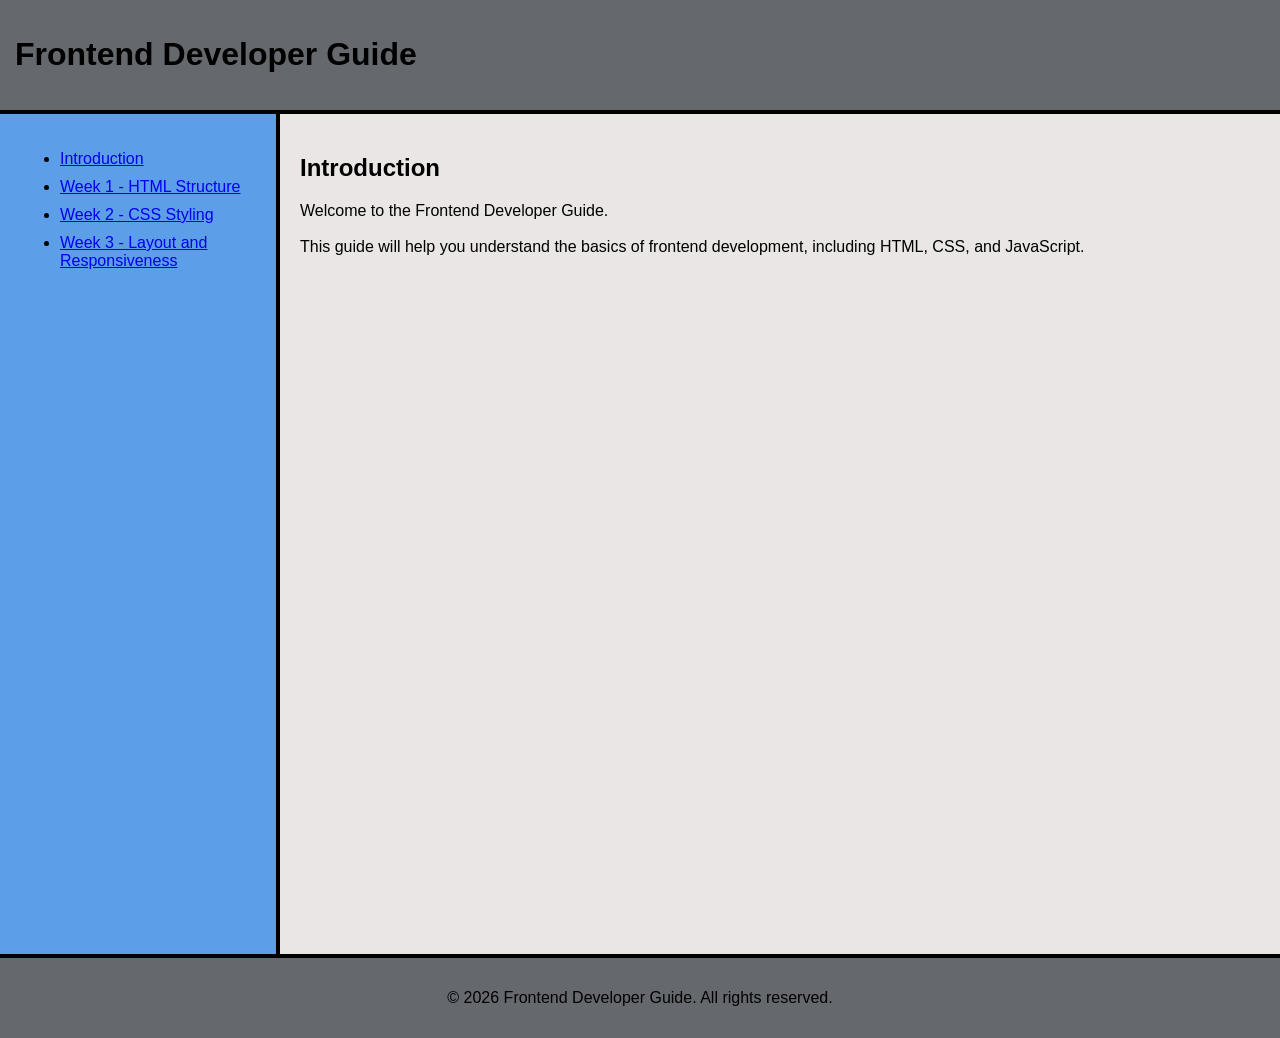
==== commit 75b9cfaf: "added week 3" ====
--- a/index.html
+++ b/index.html
@@ -20,6 +20,7 @@
             <li><a href="#introduction">Introduction</a></li>
             <li><a href="#first-week">Week 1 - HTML Structure</a></li>
             <li><a href="#second-week">Week 2 - CSS Styling</a></li>
+            <li><a href="#third-week">Week 3 - Layout and Responsiveness</a></li>
         </ul>
     </nav>
 
@@ -688,6 +689,403 @@
                 <p>After this week, you should understand how to attach CSS, write rules with selectors, resolve competing styles, use the box model, choose suitable units, style colors and typography, and build a wrapping layout with Flexbox. You should also be able to explain the difference between margin and padding, classes and IDs, <code>rem</code> and <code>em</code>, and <code>justify-content</code> and <code>align-items</code>.</p>
             </article>
         </section>
+
+        <section id="third-week">
+            <h2>Week 3 - CSS Layout and Responsiveness</h2>
+            <p><strong>Goal:</strong> arrange elements on a page and make the layout work on phones, tablets, and computers.</p>
+            <p><strong>The main rule:</strong> build your main layout with normal flow, Flexbox, or Grid. Use <code>position</code> for specific tasks, such as a badge on a card or a sticky menu.</p>
+            <p>The examples are independent. Classes such as <code>.container</code> and <code>.card</code> are names chosen by the author, not special CSS commands. Give the HTML element the matching class to apply a rule.</p>
+
+            <article>
+                <h3>1. Start Here: Normal Flow</h3>
+                <p>The browser already knows how to arrange elements without extra positioning. This is called <strong>normal flow</strong>:</p>
+                <ul>
+                    <li>Block elements, such as <code>&lt;div&gt;</code> and <code>&lt;p&gt;</code>, start on a new line by default.</li>
+                    <li>Inline elements, such as <code>&lt;span&gt;</code> and <code>&lt;a&gt;</code>, sit alongside text while there is enough space.</li>
+                    <li>HTML order affects the order on the page. A longer paragraph normally pushes the following elements down.</li>
+                </ul>
+                <h4>Which tool should you choose?</h4>
+                <ul>
+                    <li><strong>Text, headings, and sections below each other:</strong> normal flow.</li>
+                    <li><strong>A row of buttons, a menu, or an icon next to text:</strong> Flexbox. You mainly control one direction: a row or a column.</li>
+                    <li><strong>A card grid or content with a sidebar:</strong> Grid. You control columns and rows together.</li>
+                    <li><strong>A badge in a card corner:</strong> <code>position: absolute</code> inside a parent with <code>position: relative</code>.</li>
+                    <li><strong>An element that stays in a screen corner:</strong> <code>position: fixed</code>.</li>
+                    <li><strong>A menu that sticks while scrolling:</strong> <code>position: sticky</code>.</li>
+                </ul>
+                <p>You can combine these tools: Grid for the page, Flexbox for buttons inside a card, and <code>absolute</code> for its badge.</p>
+            </article>
+
+            <article>
+                <h3>2. Spacing and Centering Without Guesswork</h3>
+                <ul>
+                    <li><code>margin</code> -- space outside an element.</li>
+                    <li><code>padding</code> -- space inside an element, between its content and border.</li>
+                    <li><code>gap</code> -- space between items in a Flexbox or Grid container. Set it on the parent.</li>
+                </ul>
+                <h4>A container centered on the page</h4>
+                <pre><code>.container {
+    box-sizing: border-box;
+    width: 100%;
+    max-width: 70rem;
+    margin-inline: auto;
+    padding-inline: 1rem;
+}</code></pre>
+                <p>The container uses the available width but never becomes wider than <code>70rem</code>. <code>margin-inline: auto</code> shares the free space between both sides, and <code>padding-inline</code> adds space at the edges. <code>margin: auto</code> alone does not mean vertical centering.</p>
+                <h4>Centering horizontally and vertically</h4>
+                <pre><code>.center {
+    display: flex;
+    justify-content: center;
+    align-items: center;
+    min-height: 12rem;
+    gap: 1rem;
+}</code></pre>
+                <p>With the default <code>flex-direction: row</code>, <code>justify-content</code> aligns horizontally and <code>align-items</code> aligns vertically. With <code>column</code>, the axes switch. The parent needs free space in a direction for centering to be visible.</p>
+                <p><strong>Avoid this:</strong> do not set <code>left: 300px</code> just to make something look centered. It will no longer be centered when the screen width changes.</p>
+            </article>
+
+            <article>
+                <h3>3. CSS Grid: Columns, Rows, and Grid-template</h3>
+                <p>Imagine a sheet of graph paper. The parent defines the grid, and its <strong>direct children</strong> occupy the cells.</p>
+                <pre><code>&lt;div class="grid"&gt;
+    &lt;div&gt;Card 1&lt;/div&gt;
+    &lt;div&gt;Card 2&lt;/div&gt;
+    &lt;div&gt;Card 3&lt;/div&gt;
+    &lt;div&gt;Card 4&lt;/div&gt;
+&lt;/div&gt;</code></pre>
+                <pre><code>.grid {
+    display: grid;
+    grid-template-columns: 1fr 1fr;
+    grid-template-rows: auto auto;
+    gap: 1rem;
+}</code></pre>
+                <ul>
+                    <li><code>display: grid</code> turns the parent into a grid container.</li>
+                    <li><code>grid-template-columns: 1fr 1fr</code> creates two columns that share the available space equally, as long as their content's minimum sizes allow it.</li>
+                    <li><code>fr</code> means a share of available space after accounting for gaps and other track sizes. <code>1fr 2fr</code> shares that space in a 1-to-2 ratio.</li>
+                    <li><code>grid-template-rows: auto auto</code> defines two rows whose heights adapt to their content.</li>
+                    <li><code>gap: 1rem</code> adds space between columns and rows, but not around the outer edge of the grid.</li>
+                </ul>
+                <p><strong>Result:</strong> the first two cards are in the first row, and the next two are in the second row.</p>
+                <div class="week-three-grid">
+                    <div>Card 1</div>
+                    <div>Card 2</div>
+                    <div>Card 3</div>
+                    <div>Card 4</div>
+                </div>
+                <h4>Useful patterns</h4>
+                <ul>
+                    <li><code>repeat(3, 1fr)</code> -- three columns; a shorter way to write <code>1fr 1fr 1fr</code>.</li>
+                    <li><code>14rem 1fr</code> -- a <code>14rem</code> sidebar next to flexible content.</li>
+                    <li><code>repeat(3, minmax(0, 1fr))</code> -- three equal, flexible columns that can shrink below their content's minimum width. Long content may still need wrapping or scrolling.</li>
+                </ul>
+                <p><code>grid-template</code> is a shorthand. This example defines two rows before the slash and two columns after it:</p>
+                <pre><code>.grid {
+    grid-template: auto auto / 1fr 1fr;
+}</code></pre>
+                <p>As a beginner, you can use <code>grid-template-columns</code> and <code>grid-template-rows</code> separately -- they are easier to read. If you do not define rows, or more cards need extra rows, Grid creates additional rows automatically by default.</p>
+            </article>
+
+            <article>
+                <h3>4. Grid: Placing and Aligning Items</h3>
+                <p>Set <code>grid-column</code> and <code>grid-row</code> on the <strong>child</strong>, not on the container.</p>
+                <pre><code>.wide-card {
+    grid-column: 1 / -1;
+}
+
+.featured-card {
+    grid-column: 1 / 3;
+    grid-row: 1 / 3;
+}</code></pre>
+                <ul>
+                    <li><code>grid-column: 1 / -1</code> -- from the first to the last line of the explicitly defined grid, spanning all its columns.</li>
+                    <li><code>grid-column: 1 / 3</code> -- from line 1 to line 3, spanning two columns. Three columns have four boundary lines.</li>
+                    <li><code>grid-row: 1 / 3</code> -- the same idea for rows: span two rows.</li>
+                </ul>
+                <p>Add <code>class="wide-card"</code> to one of the cards in the previous example to see the change.</p>
+                <h4>Alignment inside cells</h4>
+                <pre><code>.grid {
+    justify-items: center;
+    align-items: center;
+}
+
+.special-card {
+    justify-self: end;
+    align-self: start;
+}</code></pre>
+                <p>In a typical layout with horizontal text, <code>justify-items</code> aligns children horizontally and <code>align-items</code> aligns them vertically inside their cells. <code>place-items: center</code> is a shorthand for centering in both directions.</p>
+                <p><code>justify-self</code> and <code>align-self</code> change the alignment of just one child. By default, items without fixed dimensions usually stretch to fill their cells (<code>stretch</code>).</p>
+                <p><strong>Note:</strong> <code>text-align: center</code> aligns text and inline content inside an element, not the card itself within the grid. Keep the visual order consistent with the logical HTML order.</p>
+            </article>
+
+            <article>
+                <h3>5. Responsiveness, Media Queries, and Mobile-first</h3>
+                <p>A <strong>responsive page</strong> adapts its layout to the available space. Instead of shrinking a desktop page, you might change three columns into one.</p>
+                <p><strong>Mobile-first</strong> means writing a simple layout for small screens first, then adding changes for wider screens with <code>min-width</code>.</p>
+                <pre><code>.cards {
+    display: grid;
+    grid-template-columns: 1fr;
+    gap: 1rem;
+}
+
+@media (min-width: 768px) {
+    .cards {
+        grid-template-columns: repeat(2, minmax(0, 1fr));
+    }
+}
+
+@media (min-width: 1024px) {
+    .cards {
+        grid-template-columns: repeat(3, minmax(0, 1fr));
+    }
+}</code></pre>
+                <ul>
+                    <li><strong>Below 768px:</strong> one column from the base rule.</li>
+                    <li><strong>From 768px to below 1024px:</strong> two columns.</li>
+                    <li><strong>From 1024px:</strong> three columns. Both conditions match, but the later rule with the same specificity overrides the earlier one.</li>
+                </ul>
+                <p><code>@media</code> is a condition: the rules inside apply only when it matches. <code>min-width</code> means "at this width or wider," and <code>max-width</code> means "at this width or narrower." The browser checks the viewport width in CSS pixels, not the phone model.</p>
+                <p>A <strong>breakpoint</strong> is a threshold where the layout changes. The values 768px and 1024px are examples, not mandatory standards. Choose breakpoints where your content becomes too cramped or too spread out.</p>
+                <h4>What else should you remember?</h4>
+                <ul>
+                    <li>Add the viewport tag below inside <code>&lt;head&gt;</code>. This guide already includes it.</li>
+                    <li>You do not need to repeat every style inside <code>@media</code> -- write only the changes.</li>
+                    <li>Avoid a fixed width such as <code>width: 1200px</code> for the whole page. Use flexible widths and <code>max-width</code>.</li>
+                    <li>For images, <code>max-width: 100%; height: auto;</code> is useful. Avoid a fixed height on sections with long text.</li>
+                </ul>
+                <pre><code>&lt;meta name="viewport" content="width=device-width, initial-scale=1.0"&gt;</code></pre>
+            </article>
+
+            <article>
+                <h3>6. CSS Variables: Named Values</h3>
+                <p>A CSS variable, also called a <strong>custom property</strong>, lets you name a value and reuse it in many places. Its name starts with <code>--</code>, and you read its value with <code>var()</code>.</p>
+                <pre><code>:root {
+    --color-primary: #145db1;
+    --space: 1rem;
+    --radius: 0.5rem;
+}
+
+.button {
+    background-color: var(--color-primary);
+    color: white;
+    padding: var(--space);
+    border-radius: var(--radius);
+}
+
+.button--danger {
+    --color-primary: #b42318;
+}</code></pre>
+                <ul>
+                    <li><code>:root</code> selects the document's root element, which is <code>&lt;html&gt;</code> in HTML. It is a useful place for shared colors, spacing, and sizes.</li>
+                    <li>Changing <code>--color-primary</code> in <code>:root</code> updates every use of that variable unless it has a local override.</li>
+                    <li>Variables are inherited by default. An override on an element affects it and its descendants, not the whole page.</li>
+                </ul>
+                <pre><code>&lt;button class="button"&gt;Save&lt;/button&gt;
+&lt;button class="button button--danger"&gt;Delete&lt;/button&gt;</code></pre>
+                <p>The first button will be blue and the second red. Both use the same <code>.button</code> rule.</p>
+                <p>You can provide a fallback value, used, for example, when the variable has not been defined:</p>
+                <pre><code>.panel {
+    background-color: var(--color-surface, white);
+}</code></pre>
+                <p>This project already uses <code>--gray-test-color</code> in the same way. A CSS variable stores a style value; it is not a JavaScript condition or function.</p>
+            </article>
+
+            <article>
+                <h3>7. Position: Static, Relative, Absolute, Fixed, and Sticky</h3>
+                <p><code>position</code> controls how an element is positioned. Depending on the mode, <code>top</code>, <code>right</code>, <code>bottom</code>, and <code>left</code> set offsets from reference edges or from the original position. They have no effect with <code>static</code>.</p>
+                <div class="week-three-table" role="region" aria-label="Comparison of position values" tabindex="0">
+                    <table>
+                        <thead>
+                            <tr>
+                                <th scope="col">Value</th>
+                                <th scope="col">Keeps its space in the layout?</th>
+                                <th scope="col">Reference point</th>
+                            </tr>
+                        </thead>
+                        <tbody>
+                            <tr>
+                                <th scope="row"><code>static</code></th>
+                                <td>Yes</td>
+                                <td>Normal flow; top/left do not move it.</td>
+                            </tr>
+                            <tr>
+                                <th scope="row"><code>relative</code></th>
+                                <td>Yes</td>
+                                <td>Its own original position.</td>
+                            </tr>
+                            <tr>
+                                <th scope="row"><code>absolute</code></th>
+                                <td>No</td>
+                                <td>The nearest ancestor that creates a containing block, usually with a position other than static.</td>
+                            </tr>
+                            <tr>
+                                <th scope="row"><code>fixed</code></th>
+                                <td>No</td>
+                                <td>Usually the browser viewport.</td>
+                            </tr>
+                            <tr>
+                                <th scope="row"><code>sticky</code></th>
+                                <td>Yes</td>
+                                <td>The nearest ancestor with a scrolling mechanism; its containing block limits movement.</td>
+                            </tr>
+                        </tbody>
+                    </table>
+                </div>
+
+                <h4>Static: the default</h4>
+                <p><code>position: static</code> means normal positioning. You usually do not need to write it.</p>
+
+                <h4>Relative: move visually, but keep the space</h4>
+                <pre><code>.box {
+    position: relative;
+    top: 8px;
+    left: 12px;
+}</code></pre>
+                <p>The element moves 8px down and 12px right <strong>from its original position</strong>. Other elements behave as if it were still in its old place, so it may overlap them.</p>
+                <p>A common use of <code>relative</code> is not moving an element, but creating a reference point for a child with <code>absolute</code>. In that case, you do not need <code>top</code> or <code>left</code>.</p>
+
+                <h4>Absolute: a badge in a card corner</h4>
+                <pre><code>&lt;div class="card"&gt;
+    &lt;span class="card__badge"&gt;New&lt;/span&gt;
+    &lt;h4&gt;Product card&lt;/h4&gt;
+    &lt;p&gt;Product description.&lt;/p&gt;
+&lt;/div&gt;</code></pre>
+                <pre><code>.card {
+    position: relative;
+    padding: 3rem 1rem 1rem;
+    border: 1px solid #65686d;
+}
+
+.card__badge {
+    position: absolute;
+    top: 0.75rem;
+    right: 0.75rem;
+}</code></pre>
+                <p><strong>The parent has <code>relative</code>; the child has <code>absolute</code>.</strong> The badge sits in the card's top-right corner. Extra top <code>padding</code> reserves space for it because the badge itself takes no space in normal flow.</p>
+                <div class="week-three-card">
+                    <span class="week-three-card__badge">New</span>
+                    <p><strong>Product card</strong></p>
+                    <p>The badge is attached to this card, not to the whole screen.</p>
+                </div>
+                <p>If the parent does not create a reference point, the browser searches further up the ancestor chain. If none is found, the initial containing block becomes the reference, not this card. This is why a badge can appear somewhere else on the page.</p>
+
+                <h4>Fixed: a constant position in the viewport</h4>
+                <pre><code>.help-button {
+    position: fixed;
+    right: 1rem;
+    bottom: 1rem;
+    z-index: 20;
+}</code></pre>
+                <p>The help button stays in the bottom-right corner while you scroll. It does not reserve space in the layout, so make sure it does not cover text or other buttons, including when the page is zoomed in.</p>
+                <p><strong>An exception to remember:</strong> an ancestor with, for example, <code>transform</code> can become the reference for <code>fixed</code>. If an element does not stay attached to the viewport, check its ancestors' styles.</p>
+
+                <h4>Sticky: stick when scrolling reaches a threshold</h4>
+                <pre><code>.sticky-menu {
+    position: sticky;
+    top: 1rem;
+    align-self: start;
+}</code></pre>
+                <p>The menu starts in its normal position. When scrolling brings it to the <code>top: 1rem</code> threshold, it stays near that edge as long as its container's boundaries allow it. This is not the same as <code>fixed</code>.</p>
+                <ul>
+                    <li>Set a threshold, such as <code>top: 0</code> or <code>top: 1rem</code>. Without one, the element will not stick along that axis.</li>
+                    <li>The container must be tall enough to allow movement. Adding <code>sticky</code> to an element as tall as its parent is not enough.</li>
+                    <li>Check ancestors' <code>overflow</code>. Values such as <code>auto</code>, <code>scroll</code>, or <code>hidden</code> can change which ancestor controls the sticking behavior.</li>
+                    <li>In Grid or Flexbox, stretching an item can leave no room for movement. In a suitable layout, <code>align-self: start</code> helps, as in the example below.</li>
+                </ul>
+                <p>Also, <code>inset</code> is a shorthand for <code>top</code>, <code>right</code>, <code>bottom</code>, and <code>left</code>. For example, <code>inset: 0</code> sets all four offsets to zero.</p>
+            </article>
+
+            <article>
+                <h3>8. Z-index: Which Element Is on Top?</h3>
+                <p><code>z-index</code> controls the order of overlapping layers. A larger number means a higher layer <strong>within the same stacking context</strong>. The number has no <code>px</code> unit.</p>
+                <pre><code>.lower-layer {
+    position: relative;
+    z-index: 1;
+}
+
+.upper-layer {
+    position: relative;
+    z-index: 2;
+}</code></pre>
+                <ul>
+                    <li>You usually apply <code>z-index</code> to an element with a <code>position</code> other than <code>static</code>.</li>
+                    <li>Exception: Flexbox or Grid items can use <code>z-index</code> without changing <code>position</code>.</li>
+                    <li><code>z-index</code> does not move elements or create spacing. It controls what appears in front when elements overlap.</li>
+                </ul>
+                <h4>Why does z-index: 9999 sometimes not help?</h4>
+                <p>A <strong>stacking context</strong> is a separate group of layers. It can be created by, for example, <code>position: relative</code> together with <code>z-index: 1</code>, a <code>transform</code>, or <code>opacity</code> below 1.</p>
+                <p>Imagine two boxes: box A is below box B. Even a very large <code>z-index</code> on a child inside box A cannot lift it above the whole of box B. Check the parents' layers first instead of increasing the number blindly.</p>
+                <p>If an element is clipped by a parent's <code>overflow: hidden</code>, increasing <code>z-index</code> will not remove that clipping either.</p>
+            </article>
+
+            <article>
+                <h3>9. Recipe: A Responsive Layout with Named Areas</h3>
+                <p><code>grid-template-areas</code> lets you draw a layout using names. <code>grid-area</code> assigns a child to an area. Place this HTML inside <code>&lt;body&gt;</code> on a separate practice page:</p>
+                <pre><code>&lt;div class="site"&gt;
+    &lt;header class="site__header"&gt;Header&lt;/header&gt;
+    &lt;aside class="site__menu"&gt;Sidebar menu&lt;/aside&gt;
+    &lt;main class="site__content"&gt;
+        &lt;h1&gt;Page content&lt;/h1&gt;
+        &lt;p&gt;Add cards and longer text here.&lt;/p&gt;
+    &lt;/main&gt;
+    &lt;footer class="site__footer"&gt;Footer&lt;/footer&gt;
+&lt;/div&gt;</code></pre>
+                <pre><code>.site {
+    display: grid;
+    grid-template-columns: 1fr;
+    grid-template-areas:
+        "header"
+        "menu"
+        "content"
+        "footer";
+    gap: 1rem;
+    max-width: 70rem;
+    margin-inline: auto;
+    padding: 1rem;
+}
+
+.site__header {
+    grid-area: header;
+}
+
+.site__menu {
+    grid-area: menu;
+}
+
+.site__content {
+    grid-area: content;
+    min-width: 0;
+}
+
+.site__footer {
+    grid-area: footer;
+}
+
+@media (min-width: 768px) {
+    .site {
+        grid-template-columns: 14rem minmax(0, 1fr);
+        grid-template-areas:
+            "header header"
+            "menu content"
+            "footer footer";
+    }
+
+    .site__menu {
+        position: sticky;
+        top: 1rem;
+        align-self: start;
+    }
+}</code></pre>
+                <ul>
+                    <li><strong>Small screen:</strong> everything is in one column: header, menu, content, then footer.</li>
+                    <li><strong>From 768px:</strong> the menu is <code>14rem</code> wide, and the content takes the remaining space. The header and footer span both columns.</li>
+                    <li>A repeated name, such as <code>"header header"</code>, means one area spanning two cells. Each named area must form a rectangle.</li>
+                    <li><code>min-width: 0</code> lets the content item shrink. Long code should still have its own scrolling with <code>overflow-x: auto</code>.</li>
+                    <li>Add plenty of content to <code>.site__content</code> to see the menu's <code>sticky</code> behavior. The menu should not be taller than the available viewport height.</li>
+                </ul>
+                <p><strong>Remember:</strong> Flexbox = one main direction; Grid = columns and rows; media query = a condition for applying styles; CSS variable = a named value; relative = a reference point with its space preserved; absolute = positioning within a containing block without reserving space; fixed = usually relative to the viewport; sticky = sticking within container boundaries; z-index = layer order.</p>
+            </article>
+        </section>
     </main>
 </div>
 
--- a/style.css
+++ b/style.css
@@ -1,5 +1,9 @@
 * {
     box-sizing: border-box;
+}
+
+:root {
+    --gray-test-color: #65686d;
 }
 
 body {
@@ -9,7 +13,7 @@
 }
 
 header {
-    background-color: #65686d;
+    background-color: var(--gray-test-color);
     padding: 15px;
     border-bottom: 4px solid #000;
 }
@@ -20,7 +24,7 @@
 }
 
 nav {
-    width: 200px;
+    width: 280px;
     background-color: #5d9ee9;
     padding: 20px;
     border-right: 4px solid #000;
@@ -28,12 +32,23 @@
     ul {
         display: grid;
         gap: 10px;
+
+        a {
+            &:hover {
+                color: #fff;
+            }
+        }
     }
 }
 
 main {
     flex: 1;
+    min-width: 0;
     padding: 20px;
+}
+
+pre {
+    overflow-x: auto;
 }
 
 img {
@@ -42,7 +57,7 @@
 }
 
 footer {
-    background-color: #65686d;
+    background-color: var(--gray-test-color);
     padding: 15px;
     text-align: center;
     border-top: 4px solid #000;
@@ -59,7 +74,7 @@
         display: grid;
         gap: 5px;
     }
-    
+
     table {
         width: 100%;
         border-collapse: collapse;
@@ -70,4 +85,76 @@
     tfoot td {
         text-align: left;
     }
+}
+
+#third-week {
+    line-height: 1.6;
+    overflow-wrap: anywhere;
+
+    article {
+        margin-block: 2rem;
+    }
+
+    pre {
+        padding: 1rem;
+        background-color: #fff;
+        overflow-wrap: normal;
+    }
+
+    table {
+        min-width: 32rem;
+    }
+
+    th,
+    td {
+        padding: 0.5rem;
+        border: 1px solid var(--gray-test-color);
+        vertical-align: top;
+    }
+}
+
+.week-three-table {
+    overflow-x: auto;
+}
+
+.week-three-grid {
+    display: grid;
+    grid-template-columns: repeat(2, minmax(0, 1fr));
+    gap: 1rem;
+    max-width: 32rem;
+
+    > div {
+        padding: 1rem;
+        background-color: #fff;
+        border: 1px solid var(--gray-test-color);
+    }
+}
+
+.week-three-card {
+    position: relative;
+    max-width: 24rem;
+    padding: 3rem 1rem 1rem;
+    background-color: #fff;
+    border: 1px solid var(--gray-test-color);
+}
+
+.week-three-card__badge {
+    position: absolute;
+    top: 0.75rem;
+    right: 0.75rem;
+    padding: 0.25rem 0.5rem;
+    background-color: #145db1;
+    color: #fff;
+}
+
+@media (max-width: 767px) {
+    .page-layout {
+        flex-direction: column;
+    }
+
+    nav {
+        width: 100%;
+        border-right: 0;
+        border-bottom: 4px solid #000;
+    }
 }
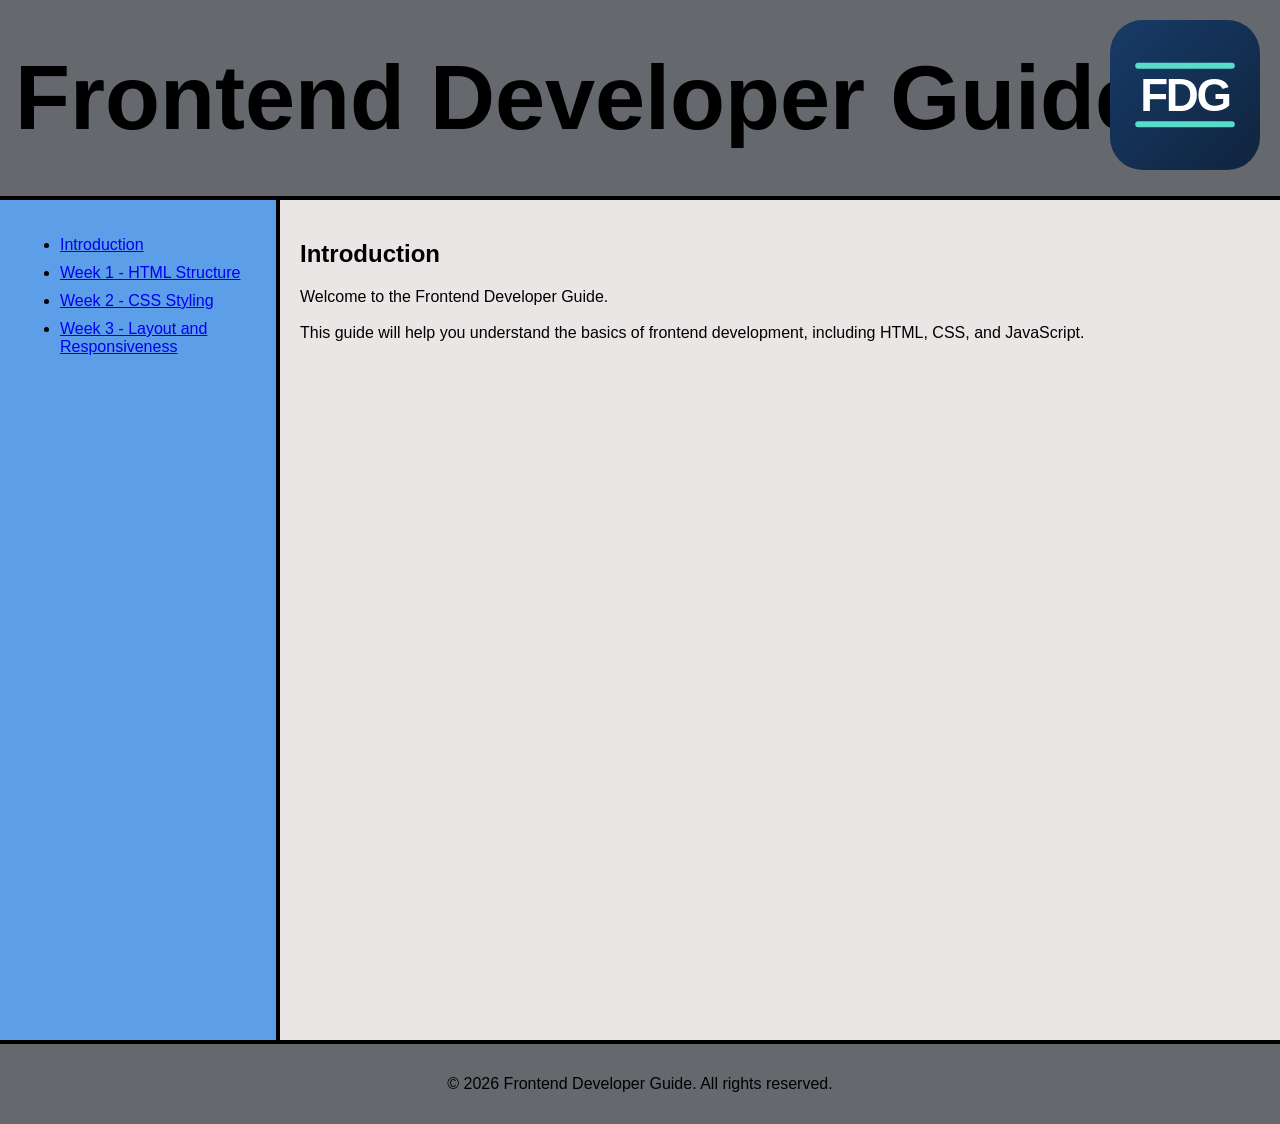
==== commit 0876837b: "added logo" ====
--- a/index.html
+++ b/index.html
@@ -5,7 +5,7 @@
     <meta charset="UTF-8">
     <meta name="viewport" content="width=device-width, initial-scale=1.0">
     <meta name="description" content="Guide covering the basics of frontend development: HTML, CSS, and JavaScript.">
-    <link rel="icon" href="data:,">
+    <link rel="icon" type="image/svg+xml" href="fdg-logo.svg">
     <title>Frontend Developer Guide</title>
     <link rel="stylesheet" href="style.css">
 </head>
@@ -13,6 +13,7 @@
 <body>
     <header>
         <h1>Frontend Developer Guide</h1>
+        <img class="site-logo" src="fdg-logo.svg" alt="FDG" width="150" height="150">
     </header>
 <div class="page-layout">
     <nav>
--- a/style.css
+++ b/style.css
@@ -13,9 +13,27 @@
 }
 
 header {
+    position: relative;
+    display: flex;
+    align-items: center;
+    justify-content: flex-start;
+    min-height: 200px;
     background-color: var(--gray-test-color);
     padding: 15px;
     border-bottom: 4px solid #000;
+}
+
+header h1 {
+    margin: 0;
+    text-align: left;
+    font-size: 90px;
+}
+
+.site-logo {
+    display: block;
+    position: absolute;
+    top: 20px;
+    right: 20px;
 }
 
 .page-layout {
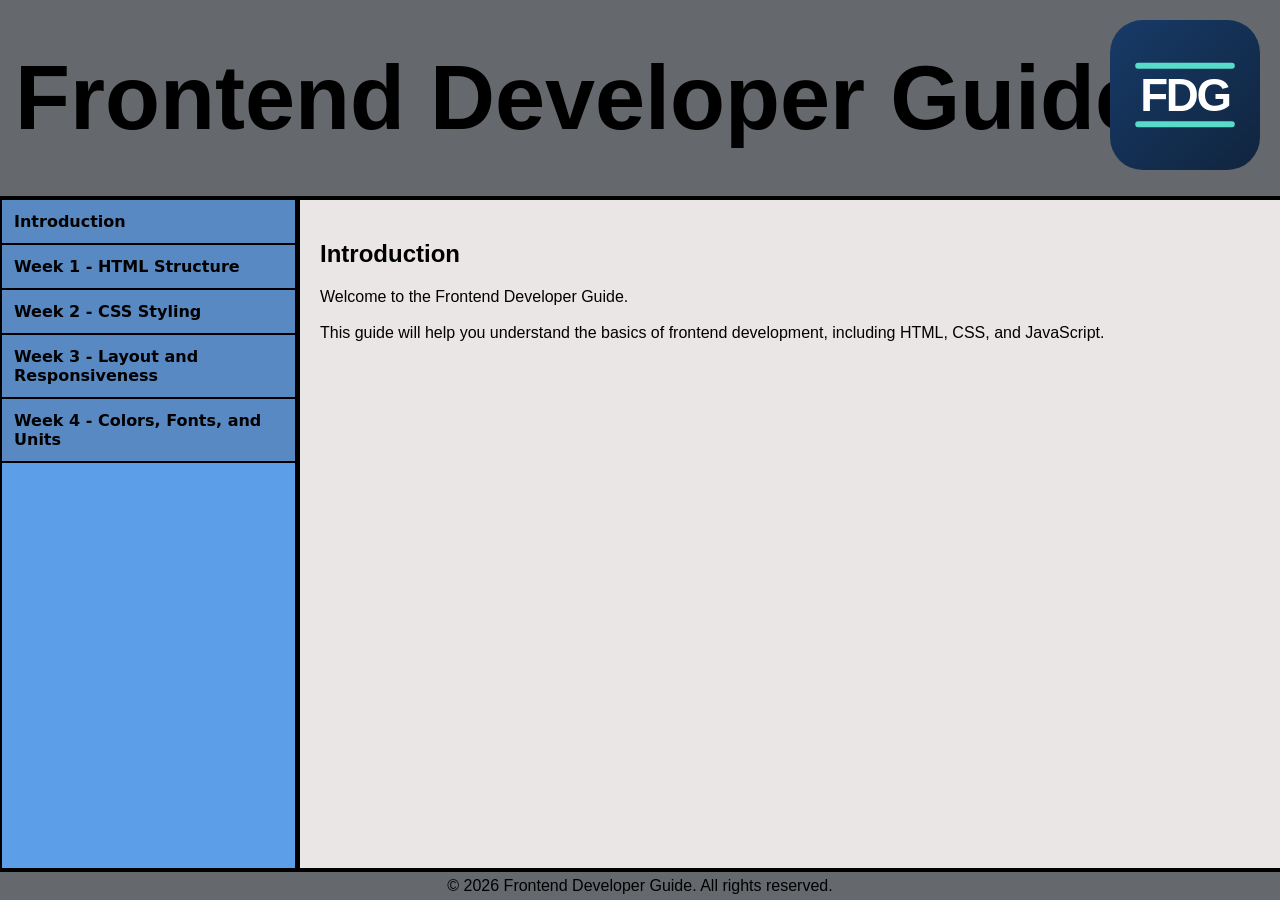
==== commit c5d71598: "adjusted menu + added week 4" ====
--- a/index.html
+++ b/index.html
@@ -22,6 +22,7 @@
             <li><a href="#first-week">Week 1 - HTML Structure</a></li>
             <li><a href="#second-week">Week 2 - CSS Styling</a></li>
             <li><a href="#third-week">Week 3 - Layout and Responsiveness</a></li>
+            <li><a href="#fourth-week">Week 4 - Colors, Fonts, and Units</a></li>
         </ul>
     </nav>
 
@@ -1087,6 +1088,112 @@
                 <p><strong>Remember:</strong> Flexbox = one main direction; Grid = columns and rows; media query = a condition for applying styles; CSS variable = a named value; relative = a reference point with its space preserved; absolute = positioning within a containing block without reserving space; fixed = usually relative to the viewport; sticky = sticking within container boundaries; z-index = layer order.</p>
             </article>
         </section>
+
+        <section id="fourth-week">
+            <h2>Week 4 - Colors, Fonts, and Units</h2>
+            <p><strong>Goal:</strong> create a consistent visual style with readable text, accessible colors, and flexible measurements.</p>
+            <p>Week 2 introduced the basic CSS properties. This week focuses on choosing values that work together and remain readable on different screens.</p>
+
+            <article>
+                <h3>1. Build a Consistent Color Palette</h3>
+                <p>CSS supports named colors, hexadecimal values, and functional formats such as <code>rgb()</code> and <code>hsl()</code>. Use a small palette with clear roles rather than choosing a new color for every element.</p>
+                <pre><code>:root {
+    --color-text: #20242a;
+    --color-background: #f7f8fa;
+    --color-primary: hsl(220, 70%, 40%);
+    --color-accent: #e6a23c;
+}
+
+body {
+    color: var(--color-text);
+    background-color: var(--color-background);
+}
+
+a {
+    color: var(--color-primary);
+}</code></pre>
+                <ul>
+                    <li><code>#rrggbb</code> -- Hexadecimal red, green, and blue channels; shorthand such as <code>#369</code> is also supported.</li>
+                    <li><code>rgb(20 80 160)</code> -- Sets red, green, and blue channel values.</li>
+                    <li><code>hsl(220 70% 40%)</code> -- Sets hue, saturation, and lightness, which can make related shades easier to create.</li>
+                    <li><code>rgb(20 80 160 / 50%)</code> -- Adds transparency. Transparent text can become difficult to read over changing backgrounds.</li>
+                </ul>
+                <p>Check text and background contrast, including link, hover, and focus states. Do not use color alone to communicate meaning; pair it with text, an icon, or another visual cue.</p>
+            </article>
+
+            <article>
+                <h3>2. Make Typography Readable</h3>
+                <p>Choose a font stack with fallbacks so text remains available if the preferred font is not installed. Use a comfortable line height and a limited set of sizes to create a clear heading hierarchy.</p>
+                <pre><code>body {
+    font-family: Arial, Helvetica, sans-serif;
+    font-size: 1rem;
+    line-height: 1.6;
+}
+
+h1,
+h2,
+h3 {
+    line-height: 1.2;
+}
+
+h1 {
+    font-size: 2.25rem;
+}
+
+.muted {
+    color: #555b64;
+}
+
+.label {
+    font-weight: 700;
+    letter-spacing: 0.04em;
+    text-transform: uppercase;
+}</code></pre>
+                <ul>
+                    <li><code>font-family</code> -- Lists preferred fonts followed by fallbacks and a generic family.</li>
+                    <li><code>font-size</code> -- Sets the size of text; relative sizes respect user preferences better than fixed pixel sizes.</li>
+                    <li><code>font-weight</code> -- Sets emphasis, commonly from <code>400</code> (regular) to <code>700</code> (bold).</li>
+                    <li><code>line-height</code> -- Controls space between lines. A unitless value such as <code>1.6</code> scales with the font size.</li>
+                    <li><code>letter-spacing</code> -- Adjusts space between characters; use it sparingly, especially for body text.</li>
+                </ul>
+                <p>Keep paragraphs to a comfortable line length and make sure small or muted text still has enough contrast. Avoid using font size or color as the only way to identify an important action.</p>
+            </article>
+
+            <article>
+                <h3>3. Choose the Right CSS Unit</h3>
+                <p>Different units respond to different things. Pick one based on what should control the size:</p>
+                <ul>
+                    <li><code>px</code> -- A CSS pixel, useful for small details such as a thin border or focus outline.</li>
+                    <li><code>rem</code> -- Relative to the root font size; useful for consistent text sizes and spacing across the page.</li>
+                    <li><code>em</code> -- Relative to the element's font size; useful when a component's padding should scale with its text.</li>
+                    <li><code>%</code> -- Relative to a related value, often the parent's size; useful for flexible widths.</li>
+                    <li><code>vw</code> and <code>vh</code> -- Relative to the viewport width and height; useful for some screen-based sizing, but avoid making text depend only on them.</li>
+                    <li><code>ch</code> -- Based on the width of the “0” character; useful for limiting text line length.</li>
+                    <li>Unitless numbers -- Used by properties such as <code>line-height</code> and <code>opacity</code>; do not add <code>px</code> to them.</li>
+                </ul>
+                <pre><code>.article {
+    width: min(100% - 2rem, 65ch);
+    margin-inline: auto;
+    padding: 1.5rem;
+}
+
+.button {
+    padding: 0.6em 1em;
+    border: 2px solid currentColor;
+}
+
+.title {
+    font-size: clamp(2rem, 5vw, 3.5rem);
+}</code></pre>
+                <p><code>min()</code> keeps the article within the available width while limiting long lines. <code>em</code> makes button padding follow its text size. <code>clamp()</code> lets the title grow with the viewport while enforcing a minimum and maximum size.</p>
+                <p>Do not set a fixed height on text containers just to fit one screen size. Content can wrap differently when the viewport changes or the user zooms in.</p>
+            </article>
+
+            <article>
+                <h3>Summary</h3>
+                <p>Use a small, reusable color palette and check contrast. Choose font fallbacks, establish a text hierarchy, and give body text comfortable line spacing. Use relative units for most typography and spacing, reserving pixels for fine details. Test the result at different viewport sizes and zoom levels.</p>
+            </article>
+        </section>
     </main>
 </div>
 
--- a/style.css
+++ b/style.css
@@ -7,12 +7,18 @@
 }
 
 body {
+    display: flex;
+    flex-direction: column;
+    height: 100vh;
+    height: 100dvh;
+    overflow: hidden;
     margin: 0;
     background-color: #ebe6e6;
     font-family: 'Spezia', sans-serif;
 }
 
 header {
+    flex: 0 0 auto;
     position: relative;
     display: flex;
     align-items: center;
@@ -38,22 +44,36 @@
 
 .page-layout {
     display: flex;
-    min-height: calc(100vh - 60px);
+    flex: 1;
+    min-height: 0;
 }
 
 nav {
-    width: 280px;
+    flex: 0 0 300px;
+    width: 300px;
     background-color: #5d9ee9;
-    padding: 20px;
-    border-right: 4px solid #000;
+    border-right: 5px solid #000;
+    border-left: 2px solid #000;
+    font-family: system-ui, sans-serif;
 
     ul {
         display: grid;
-        gap: 10px;
+        margin: 0;
+        padding: 0;
+        list-style: none;
 
         a {
+            display: block;
+            padding: 12px;
+            border-bottom: 2px solid #000;
+            text-decoration: none;
+            font-size: 16px;
+            font-weight: 600;
+            color: #000;
+            background-color: #5889c2;
             &:hover {
                 color: #fff;
+                background-color: #000;
             }
         }
     }
@@ -62,6 +82,8 @@
 main {
     flex: 1;
     min-width: 0;
+    min-height: 0;
+    overflow-y: auto;
     padding: 20px;
 }
 
@@ -75,10 +97,14 @@
 }
 
 footer {
+    flex: 0 0 auto;
     background-color: var(--gray-test-color);
-    padding: 15px;
+    padding: 5px 15px;
     text-align: center;
     border-top: 4px solid #000;
+    p {
+        margin: 0;
+    }
 }
 
 .box-model {
@@ -171,6 +197,7 @@
     }
 
     nav {
+        flex-basis: auto;
         width: 100%;
         border-right: 0;
         border-bottom: 4px solid #000;
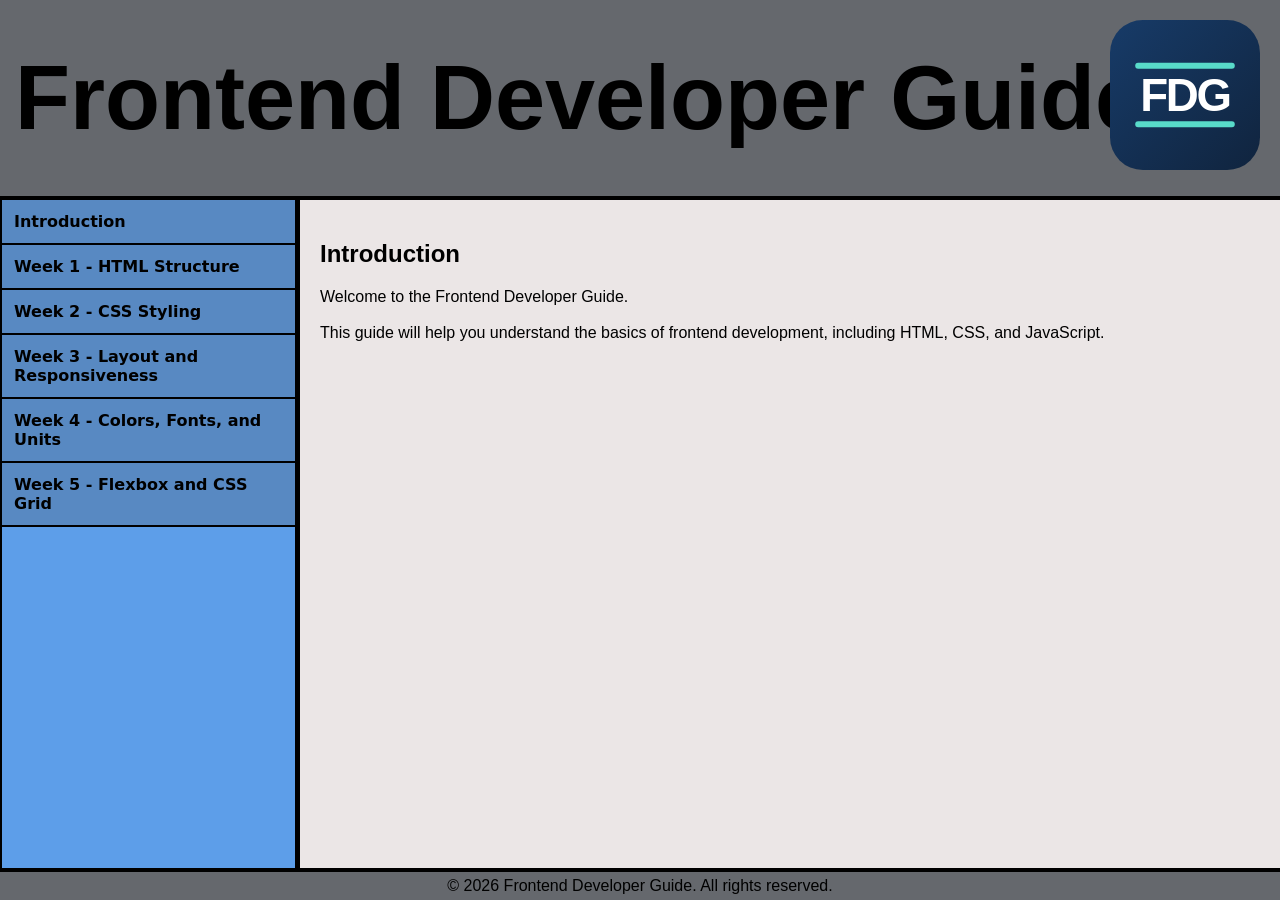
==== commit 3dd76f6c: "added week 5" ====
--- a/index.html
+++ b/index.html
@@ -23,6 +23,7 @@
             <li><a href="#second-week">Week 2 - CSS Styling</a></li>
             <li><a href="#third-week">Week 3 - Layout and Responsiveness</a></li>
             <li><a href="#fourth-week">Week 4 - Colors, Fonts, and Units</a></li>
+            <li><a href="#fifth-week">Week 5 - Flexbox and CSS Grid</a></li>
         </ul>
     </nav>
 
@@ -1194,6 +1195,672 @@
                 <p>Use a small, reusable color palette and check contrast. Choose font fallbacks, establish a text hierarchy, and give body text comfortable line spacing. Use relative units for most typography and spacing, reserving pixels for fine details. Test the result at different viewport sizes and zoom levels.</p>
             </article>
         </section>
+
+        <section id="fifth-week">
+            <h2>Week 5 - Flexbox and CSS Grid</h2>
+            <p><strong>Goal:</strong> confidently build flexible rows, columns, card galleries, and complete page layouts. Learn which properties belong on the parent, which belong on its children, and how to debug layouts that do not behave as expected.</p>
+            <p>Weeks 2 and 3 introduced these layout tools. This week explains them in detail. The official name of the two-dimensional layout system is <strong>CSS Grid</strong>, not Gridbox.</p>
+            <p><strong>How to use the examples:</strong> code snippets are independent examples. Use the matching HTML and CSS together in a separate page with its own stylesheet. Classes such as <code>.cards</code> are ordinary names, not built-in CSS commands. The visible demos below use separate classes so they do not change the rest of this guide.</p>
+
+            <article>
+                <h3>1. Flexbox or Grid: Which One Should You Use?</h3>
+                <p><strong>Flexbox is one-dimensional:</strong> it lays items out along one main axis, either a row or a column. It can wrap, but each line distributes its space independently. <strong>Grid is two-dimensional:</strong> it defines rows and columns together, so items on different rows can share the same column boundaries.</p>
+                <div class="week-five-table" role="region" aria-label="Flexbox and Grid comparison" tabindex="0">
+                    <table>
+                        <thead>
+                            <tr>
+                                <th scope="col">Question</th>
+                                <th scope="col">Flexbox</th>
+                                <th scope="col">CSS Grid</th>
+                            </tr>
+                        </thead>
+                        <tbody>
+                            <tr>
+                                <th scope="row">What do you control?</th>
+                                <td>One main direction; each wrapped line behaves independently.</td>
+                                <td>Rows and columns, including items spanning multiple tracks.</td>
+                            </tr>
+                            <tr>
+                                <th scope="row">Typical uses</th>
+                                <td>Menus, toolbars, button groups, an icon beside text, or a vertical card.</td>
+                                <td>Galleries, dashboards, a sidebar with content, or a whole page layout.</td>
+                            </tr>
+                            <tr>
+                                <th scope="row">What drives the layout?</th>
+                                <td>Often the items' content and how they share available space.</td>
+                                <td>Often the tracks you define and where items sit within them.</td>
+                            </tr>
+                            <tr>
+                                <th scope="row">Can you combine them?</th>
+                                <td colspan="2">Yes. Use Grid for a card gallery and Flexbox inside each card.</td>
+                            </tr>
+                        </tbody>
+                    </table>
+                </div>
+                <p>These are guidelines, not restrictions. Both tools can build many of the same layouts. Choose the one that expresses your intention most clearly, rather than using absolute positioning or lots of manual offsets.</p>
+            </article>
+
+            <article>
+                <h3>2. Containers and Items: The Parent-child Rule</h3>
+                <pre><code>&lt;div class="layout"&gt;
+    &lt;div class="item"&gt;First&lt;/div&gt;
+    &lt;div class="item"&gt;
+        &lt;span&gt;Inside the second item&lt;/span&gt;
+    &lt;/div&gt;
+    &lt;div class="item"&gt;Third&lt;/div&gt;
+&lt;/div&gt;</code></pre>
+                <pre><code>.layout {
+    display: flex; /* or display: grid */
+    gap: 1rem;
+}</code></pre>
+                <ul>
+                    <li>The element with <code>display: flex</code> or <code>display: grid</code> is the <strong>container</strong>.</li>
+                    <li>Its direct children become <strong>flex items</strong> or <strong>grid items</strong>. The nested <code>&lt;span&gt;</code> is not an item of <code>.layout</code>.</li>
+                    <li>Container properties control the group: direction, tracks, gaps, and shared alignment.</li>
+                    <li>Item properties control one child: flexible sizing, placement, or individual alignment.</li>
+                    <li>An item can also be a container for its own children. This is how nested layouts work.</li>
+                </ul>
+                <p><code>display: inline-flex</code> and <code>display: inline-grid</code> use the same internal layout systems, but the container itself participates in surrounding inline flow instead of behaving as a block-level box.</p>
+            </article>
+
+            <article>
+                <h3>3. Flexbox: Direction and Axes</h3>
+                <pre><code>.layout {
+    display: flex;
+    flex-direction: row;
+    gap: 1rem;
+}</code></pre>
+                <ul>
+                    <li><code>row</code> -- Along the inline direction; usually left to right in an English page. This is the default.</li>
+                    <li><code>row-reverse</code> -- The same axis, with the start and end reversed.</li>
+                    <li><code>column</code> -- Along the block direction; usually top to bottom.</li>
+                    <li><code>column-reverse</code> -- The column direction reversed.</li>
+                </ul>
+                <p>The <strong>main axis</strong> follows <code>flex-direction</code>. The <strong>cross axis</strong> runs perpendicular to it. In normal horizontal writing, <code>row</code> has a horizontal main axis and <code>column</code> has a vertical main axis.</p>
+                <p><strong>Remember axes, not just horizontal and vertical:</strong> <code>justify-content</code> works along the main axis; <code>align-items</code> works along the cross axis. Text direction and writing mode can also affect the actual directions.</p>
+                <p><strong>Live example: a row of three items</strong></p>
+                <div class="week-five-demo week-five-flex-row">
+                    <div class="week-five-item">First</div>
+                    <div class="week-five-item">Second</div>
+                    <div class="week-five-item">Third</div>
+                </div>
+            </article>
+
+            <article>
+                <h3>4. Flexbox: Aligning Items and Distributing Space</h3>
+                <pre><code>.toolbar {
+    display: flex;
+    justify-content: space-between;
+    align-items: center;
+    gap: 1rem;
+    min-height: 6rem;
+}
+
+.toolbar__special {
+    align-self: flex-end;
+}</code></pre>
+                <h4>justify-content: the main axis</h4>
+                <ul>
+                    <li><code>flex-start</code> -- Pack items at the main start.</li>
+                    <li><code>flex-end</code> -- Pack items at the main end.</li>
+                    <li><code>center</code> -- Pack items in the center.</li>
+                    <li><code>space-between</code> -- Equal free space between items, with no added space at the outer ends.</li>
+                    <li><code>space-around</code> -- Equal space around each item; outer spaces are half the spaces between items.</li>
+                    <li><code>space-evenly</code> -- Equal free space between items and at both outer ends.</li>
+                </ul>
+                <p>Space distribution needs <strong>leftover space</strong>. If growing items already fill the main axis, <code>justify-content</code> has no extra space to distribute. <code>gap</code> still provides spacing between items.</p>
+                <h4>align-items: the cross axis</h4>
+                <ul>
+                    <li><code>stretch</code> -- Items with an automatic cross size stretch across their line. This is the usual default behavior.</li>
+                    <li><code>flex-start</code>, <code>center</code>, and <code>flex-end</code> -- Align at the start, center, or end of the cross axis.</li>
+                    <li><code>baseline</code> -- Align text baselines; useful for labels or controls with different font sizes.</li>
+                    <li><code>align-self</code> -- Set on a child to override the container's <code>align-items</code> for that one item.</li>
+                </ul>
+                <pre><code>.centered {
+    display: flex;
+    justify-content: center;
+    align-items: center;
+    min-height: 12rem;
+}</code></pre>
+                <p>This centers children on both axes. The <code>min-height</code> creates vertical room without forcing a fixed height that could clip longer content.</p>
+                <p><strong>Common trap:</strong> <code>justify-items</code> and <code>justify-self</code> do not align flex items. Use <code>justify-content</code>, flexible sizing, or auto margins instead. In Flexbox, <code>place-items: center</code> does not replace both centering declarations above.</p>
+            </article>
+
+            <article>
+                <h3>5. Flexbox: Wrapping, Gaps, and Multiple Lines</h3>
+                <pre><code>.cards {
+    display: flex;
+    flex-wrap: wrap;
+    gap: 1rem;
+}
+
+.card {
+    flex: 1 1 14rem;
+    min-width: 0;
+}</code></pre>
+                <ul>
+                    <li><code>flex-wrap: nowrap</code> -- Keep a single line. This is the default; items may shrink or overflow.</li>
+                    <li><code>flex-wrap: wrap</code> -- Allow additional lines when items do not fit.</li>
+                    <li><code>flex-wrap: wrap-reverse</code> -- Allow wrapping with the cross-axis stacking direction reversed.</li>
+                    <li><code>flex-flow: row wrap</code> -- Shorthand for <code>flex-direction</code> and <code>flex-wrap</code>.</li>
+                    <li><code>gap: 1rem</code> -- Set both row and column gaps. <code>gap: 1rem 2rem</code> sets row gap first, column gap second.</li>
+                </ul>
+                <p><code>row-gap</code> and <code>column-gap</code> can be written separately. Gaps separate items or lines; they do not add padding around the container's edges. With <code>column</code>, row gaps separate items down a column and column gaps separate wrapped columns.</p>
+                <h4>align-content is not align-items</h4>
+                <p><code>align-items</code> aligns items <strong>inside each line</strong>. <code>align-content</code> arranges the <strong>lines themselves</strong> along the cross axis when a wrapping flex container has extra cross-axis space.</p>
+                <pre><code>.multi-line {
+    display: flex;
+    flex-wrap: wrap;
+    min-height: 20rem;
+    align-items: center;
+    align-content: space-between;
+    gap: 1rem;
+}</code></pre>
+                <p>Useful <code>align-content</code> values include <code>flex-start</code>, <code>flex-end</code>, <code>center</code>, <code>stretch</code>, <code>space-between</code>, <code>space-around</code>, and <code>space-evenly</code>. It does not arrange lines in a <code>nowrap</code> container. Wrapping a column also requires a constrained available height; otherwise the column can simply keep growing.</p>
+                <p><strong>Live example: wrapping cards</strong> -- Resize the window. The last line distributes its space independently, which is a key difference from Grid.</p>
+                <div class="week-five-demo week-five-flex-wrap">
+                    <div class="week-five-item">Card 1</div>
+                    <div class="week-five-item">Card 2</div>
+                    <div class="week-five-item">Card 3</div>
+                    <div class="week-five-item">Card 4</div>
+                    <div class="week-five-item">Card 5</div>
+                </div>
+            </article>
+
+            <article>
+                <h3>6. Flexbox Items: Grow, Shrink, and Basis</h3>
+                <p>Set these properties on the <strong>children</strong>, not the container:</p>
+                <pre><code>.card {
+    flex-grow: 1;
+    flex-shrink: 1;
+    flex-basis: 14rem;
+}
+
+/* The same settings as a shorthand */
+.card {
+    flex: 1 1 14rem;
+}</code></pre>
+                <ul>
+                    <li><code>flex-basis</code> -- The starting main-axis size before free space is distributed. For a row this is usually width; for a column, height.</li>
+                    <li><code>flex-grow</code> -- A unitless share of positive free space. <code>0</code> means do not grow; items with <code>1</code> and <code>2</code> receive free space in a 1-to-2 ratio.</li>
+                    <li><code>flex-shrink</code> -- A unitless factor for giving up space when items are too large. Shrinking is weighted by the basis, so equal factors do not necessarily remove equal numbers of pixels.</li>
+                </ul>
+                <p>For example, in a <code>600px</code> row without gaps, two items with a <code>100px</code> basis leave <code>400px</code> free. With grow factors <code>1</code> and <code>3</code>, they receive <code>100px</code> and <code>300px</code> extra, ending at <code>200px</code> and <code>400px</code>, assuming no min/max constraints. Grow factors divide <em>extra space</em>, not necessarily final widths.</p>
+                <h4>Common flex shorthand values</h4>
+                <ul>
+                    <li><code>flex: 0 1 auto</code> -- The initial behavior: start from the automatic basis, do not grow, but allow shrinking.</li>
+                    <li><code>flex: auto</code> -- Equivalent to <code>1 1 auto</code>; grow and shrink from an automatic basis.</li>
+                    <li><code>flex: none</code> -- Equivalent to <code>0 0 auto</code>; do not grow or shrink.</li>
+                    <li><code>flex: 1</code> -- Browsers expand it to <code>1 1 0%</code>; a common equal-space pattern. Content minimums can still prevent equal sizes, and a percentage basis can behave differently in an indefinite-height column.</li>
+                    <li><code>flex: 1 1 0</code> -- An explicit zero-length basis; useful when you want to share space without using content as the starting size.</li>
+                    <li><code>flex: 0 0 12rem</code> -- A <code>12rem</code> basis with no growth or shrinking. This can overflow a smaller container.</li>
+                </ul>
+                <p><code>flex-basis: auto</code> uses the main-size property, such as <code>width</code> in a row, when that property provides a definite size; otherwise it is content-based. A non-auto basis is used instead of that width or height as the starting flex size. Minimum and maximum sizes still constrain the final result.</p>
+                <h4>Why will an item not shrink?</h4>
+                <pre><code>.card {
+    flex: 1 1 14rem;
+    min-width: 0;
+    overflow-wrap: anywhere;
+}
+
+.card pre {
+    overflow-x: auto;
+}</code></pre>
+                <p>Flex items often have an automatic minimum size based on their content. <code>min-width: 0</code> lets an item in a row shrink below that minimum, while wrapping text or scrolling code handles the content itself. In a height-constrained column layout, <code>min-height: 0</code> can solve the equivalent vertical problem.</p>
+            </article>
+
+            <article>
+                <h3>7. Flexbox Recipes: Auto Margins and Vertical Cards</h3>
+                <h4>Push one item to the end of a toolbar</h4>
+                <pre><code>&lt;div class="toolbar"&gt;
+    &lt;span&gt;Project name&lt;/span&gt;
+    &lt;button class="toolbar__action" type="button"&gt;Save&lt;/button&gt;
+&lt;/div&gt;</code></pre>
+                <pre><code>.toolbar {
+    display: flex;
+    align-items: center;
+    gap: 1rem;
+}
+
+.toolbar__action {
+    margin-inline-start: auto;
+}</code></pre>
+                <p>In a normal row, the auto margin absorbs available space before the action, pushing it toward the end. Unlike <code>space-between</code>, it can separate a specific item from a group. Auto margins take available space before alignment distributes what is left.</p>
+                <h4>Keep actions at the bottom of a card</h4>
+                <pre><code>.card {
+    display: flex;
+    flex-direction: column;
+    gap: 1rem;
+    padding: 1rem;
+}
+
+.card__actions {
+    margin-block-start: auto;
+    display: flex;
+    flex-wrap: wrap;
+    gap: 0.5rem;
+}</code></pre>
+                <p>The card needs extra height for the auto margin to absorb. A Grid gallery that stretches cards to the same row height provides that space naturally. Avoid hard-coded card heights just to line up buttons.</p>
+                <h4>Visual order is not reading order</h4>
+                <p><code>order</code> works on flex and grid items. Its default is <code>0</code>; lower values appear first, with equal values following source order. Reverse directions and <code>order</code> change visual placement, not the logical HTML order or normal keyboard focus order. Write a sensible source order first; do not use CSS reordering to repair confusing markup.</p>
+            </article>
+
+            <article>
+                <h3>8. Grid: Tracks, Lines, Cells, and Areas</h3>
+                <pre><code>&lt;div class="grid"&gt;
+    &lt;div&gt;Card 1&lt;/div&gt;
+    &lt;div&gt;Card 2&lt;/div&gt;
+    &lt;div&gt;Card 3&lt;/div&gt;
+    &lt;div&gt;Card 4&lt;/div&gt;
+    &lt;div&gt;Card 5&lt;/div&gt;
+    &lt;div&gt;Card 6&lt;/div&gt;
+&lt;/div&gt;</code></pre>
+                <pre><code>.grid {
+    display: grid;
+    grid-template-columns: repeat(3, minmax(0, 1fr));
+    gap: 1rem;
+}</code></pre>
+                <ul>
+                    <li><strong>Track:</strong> the space between two adjacent grid lines; a column or a row.</li>
+                    <li><strong>Line:</strong> a boundary between tracks. Three columns have four column lines.</li>
+                    <li><strong>Cell:</strong> the intersection of one row and one column.</li>
+                    <li><strong>Area:</strong> a rectangle made from one or more cells.</li>
+                    <li><strong>Explicit grid:</strong> tracks defined by properties such as <code>grid-template-columns</code> and <code>grid-template-rows</code>.</li>
+                    <li><strong>Implicit grid:</strong> extra tracks created when placement needs more space than the explicit grid provides.</li>
+                </ul>
+                <p>By default, Grid places these children across a row, then creates additional rows as needed. Columns remain aligned across those rows, unlike independently wrapping flex lines.</p>
+                <p><strong>Live example: shared column boundaries</strong></p>
+                <div class="week-five-demo week-five-grid-basic">
+                    <div class="week-five-item">Card 1</div>
+                    <div class="week-five-item">Card 2</div>
+                    <div class="week-five-item">Card 3</div>
+                    <div class="week-five-item">Card 4</div>
+                    <div class="week-five-item">Card 5</div>
+                    <div class="week-five-item">Card 6</div>
+                </div>
+            </article>
+
+            <article>
+                <h3>9. Grid: Defining Column and Row Sizes</h3>
+                <pre><code>.dashboard {
+    display: grid;
+    grid-template-columns: 14rem minmax(0, 1fr);
+    grid-template-rows: auto 1fr auto;
+    min-height: 30rem;
+    gap: 1rem;
+}</code></pre>
+                <h4>Track sizing values</h4>
+                <ul>
+                    <li><code>14rem</code> or <code>200px</code> -- A fixed track size; useful for a sidebar, but it must still fit the available space.</li>
+                    <li><code>1fr</code> -- One share of leftover space after gaps and other track sizes are accounted for. <code>1fr 2fr</code> shares that space in a 1-to-2 ratio, subject to content minimums.</li>
+                    <li><code>auto</code> -- Content-aware sizing; auto tracks can also stretch when space is available.</li>
+                    <li><code>min-content</code> -- The smallest intrinsic size, often constrained by the longest unbreakable part of the content.</li>
+                    <li><code>max-content</code> -- The intrinsic size without taking optional line breaks; long text can make this very wide.</li>
+                    <li><code>minmax(12rem, 1fr)</code> -- A track with a minimum of <code>12rem</code> and a flexible maximum.</li>
+                    <li><code>minmax(0, 1fr)</code> -- A flexible track that can shrink below its content's automatic minimum. Content still needs wrapping or scrolling.</li>
+                    <li><code>fit-content(20rem)</code> -- A content-sized track with a preferred cap of <code>20rem</code>; its intrinsic minimum can still exceed that cap.</li>
+                </ul>
+                <pre><code>/* Three equal flexible columns */
+grid-template-columns: repeat(3, minmax(0, 1fr));
+
+/* One narrow column and one wider column */
+grid-template-columns: minmax(0, 1fr) minmax(0, 2fr);
+
+/* Two explicit content-sized rows */
+grid-template-rows: auto auto;
+
+/* Shorthand: rows before the slash, columns after it */
+grid-template: auto auto / repeat(3, minmax(0, 1fr));</code></pre>
+                <p><code>repeat()</code> avoids repeating track definitions manually. <code>grid-template</code> can also include named areas; separate properties are often easier to understand while learning.</p>
+                <p><strong>Common trap:</strong> <code>50% 50%</code> already consumes the container's width, so an added column gap can cause overflow. Two <code>fr</code> tracks share the space <em>after</em> the gap is accounted for.</p>
+            </article>
+
+            <article>
+                <h3>10. Grid Items: Placement, Spans, and Named Lines</h3>
+                <p>Placement belongs on a <strong>grid item</strong>. Start and end values identify boundary lines, not column counts.</p>
+                <pre><code>.featured {
+    grid-column: 1 / 3;
+    grid-row: 1 / 3;
+}
+
+.full-width {
+    grid-column: 1 / -1;
+}
+
+.two-columns {
+    grid-column: span 2;
+}</code></pre>
+                <ul>
+                    <li><code>grid-column: 1 / 3</code> -- Start at line 1 and end at line 3, spanning two columns.</li>
+                    <li><code>grid-row: 1 / 3</code> -- Span two rows in the same way.</li>
+                    <li><code>grid-column: 1 / -1</code> -- Span from the first to the last line of the <strong>explicit</strong> grid. Negative numbers count back from its end, not from the end of extra implicit tracks.</li>
+                    <li><code>span 2</code> -- Occupy two tracks while letting auto-placement choose the starting position.</li>
+                    <li><code>grid-column-start</code>, <code>grid-column-end</code>, <code>grid-row-start</code>, and <code>grid-row-end</code> -- Longhand versions of these settings.</li>
+                </ul>
+                <h4>Named lines and grid-area shorthand</h4>
+                <pre><code>.layout {
+    display: grid;
+    grid-template-columns:
+        [sidebar-start] 14rem
+        [content-start] minmax(0, 1fr) [content-end];
+}
+
+.content {
+    grid-column: content-start / content-end;
+}
+
+.featured {
+    /* row-start / column-start / row-end / column-end */
+    grid-area: 1 / 1 / 3 / 3;
+}</code></pre>
+                <p>Named lines make placement easier to read. <code>grid-area</code> can use four line values as above, or a single named area as in the next example.</p>
+                <p>Explicitly placing two items in the same area can make them overlap. That is useful for a deliberate image-and-caption layer, but it is not automatic collision avoidance. Check placement and use <code>z-index</code> only when layering is intentional.</p>
+            </article>
+
+            <article>
+                <h3>11. Grid: Page Layouts with Named Areas</h3>
+                <pre><code>&lt;div class="page-grid"&gt;
+    &lt;div class="page-grid__top"&gt;Top bar&lt;/div&gt;
+    &lt;aside class="page-grid__sidebar"&gt;Sidebar&lt;/aside&gt;
+    &lt;div class="page-grid__content"&gt;Main content&lt;/div&gt;
+    &lt;div class="page-grid__bottom"&gt;Bottom bar&lt;/div&gt;
+&lt;/div&gt;</code></pre>
+                <pre><code>.page-grid {
+    display: grid;
+    grid-template-columns: minmax(0, 1fr);
+    grid-template-areas:
+        "top"
+        "sidebar"
+        "content"
+        "bottom";
+    gap: 1rem;
+}
+
+.page-grid__top { grid-area: top; }
+.page-grid__sidebar { grid-area: sidebar; }
+.page-grid__content { grid-area: content; min-width: 0; }
+.page-grid__bottom { grid-area: bottom; }
+
+@media (min-width: 48rem) {
+    .page-grid {
+        grid-template-columns: 14rem minmax(0, 1fr);
+        grid-template-areas:
+            "top top"
+            "sidebar content"
+            "bottom bottom";
+    }
+}</code></pre>
+                <ul>
+                    <li>Each quoted string describes a row. Every row must have the same number of cells.</li>
+                    <li>Repeating a name makes that area span cells. Every named area must form a rectangle; L-shaped areas are invalid.</li>
+                    <li>A dot, such as <code>"sidebar ."</code>, represents an unnamed cell.</li>
+                    <li>Names are chosen by you, and the item's <code>grid-area</code> must match.</li>
+                    <li>Change the area map in a media query without changing the HTML. Keep the visual sequence consistent with the reading order.</li>
+                </ul>
+                <p><strong>Live example: one column on a narrow screen, sidebar and content on a wider screen</strong></p>
+                <div class="week-five-demo week-five-areas">
+                    <div class="week-five-item week-five-areas__top">Top bar</div>
+                    <div class="week-five-item week-five-areas__sidebar">Sidebar</div>
+                    <div class="week-five-item week-five-areas__content">Main content</div>
+                    <div class="week-five-item week-five-areas__bottom">Bottom bar</div>
+                </div>
+            </article>
+
+            <article>
+                <h3>12. Grid: Automatic Placement and Implicit Tracks</h3>
+                <pre><code>.gallery {
+    display: grid;
+    grid-template-columns: repeat(3, minmax(0, 1fr));
+    grid-auto-rows: minmax(8rem, auto);
+    grid-auto-flow: row;
+    gap: 1rem;
+}</code></pre>
+                <ul>
+                    <li><code>grid-auto-flow: row</code> -- The default: auto-place across rows, adding rows as needed.</li>
+                    <li><code>grid-auto-flow: column</code> -- Auto-place down columns, adding columns as needed. Usually define rows first for this pattern.</li>
+                    <li><code>grid-auto-rows</code> -- Size automatically created rows. <code>minmax(8rem, auto)</code> gives them a minimum while allowing content to increase their height.</li>
+                    <li><code>grid-auto-columns</code> -- Size automatically created columns.</li>
+                    <li><code>grid-auto-flow: row dense</code> -- Look back for gaps that later items can fill.</li>
+                </ul>
+                <p>Without <code>dense</code>, auto-placement generally advances instead of going back to fill earlier holes. With <code>dense</code>, the visual order can differ from the source order. Avoid it for content whose sequence matters or where keyboard navigation would become confusing.</p>
+                <p>If you accidentally place an item at <code>grid-column: 5</code> in a three-column layout, Grid can create additional implicit columns. Unexpected extra tracks are often a placement mistake, not a reason to give the container a bigger width.</p>
+                <p><code>grid</code> is a broader shorthand than <code>grid-template</code>: it can also configure or reset implicit-grid settings. Prefer explicit longhand properties until you understand which settings a shorthand resets.</p>
+            </article>
+
+            <article>
+                <h3>13. Grid: Align Items or Align the Whole Grid?</h3>
+                <p>In normal horizontal writing, <strong>justify</strong> works along the inline axis (usually horizontal), and <strong>align</strong> works along the block axis (usually vertical). Unlike Flexbox, these Grid axes do not switch based on a <code>flex-direction</code>.</p>
+                <div class="week-five-table" role="region" aria-label="Grid alignment properties" tabindex="0">
+                    <table>
+                        <thead>
+                            <tr>
+                                <th scope="col">Property</th>
+                                <th scope="col">Where?</th>
+                                <th scope="col">What does it move?</th>
+                            </tr>
+                        </thead>
+                        <tbody>
+                            <tr><th scope="row"><code>justify-items</code> / <code>align-items</code></th><td>Container</td><td>All items inside their own grid areas.</td></tr>
+                            <tr><th scope="row"><code>justify-self</code> / <code>align-self</code></th><td>One item</td><td>That item inside its grid area.</td></tr>
+                            <tr><th scope="row"><code>justify-content</code> / <code>align-content</code></th><td>Container</td><td>The collection of tracks inside the container when there is free space.</td></tr>
+                        </tbody>
+                    </table>
+                </div>
+                <pre><code>.grid {
+    display: grid;
+    grid-template-columns: repeat(2, 6rem);
+    grid-auto-rows: 5rem;
+    min-height: 18rem;
+    gap: 1rem;
+    place-items: center;
+    place-content: center;
+}
+
+.special {
+    place-self: end start;
+}</code></pre>
+                <ul>
+                    <li><code>place-items</code> -- Shorthand for <code>align-items</code>, then <code>justify-items</code>.</li>
+                    <li><code>place-content</code> -- Shorthand for <code>align-content</code>, then <code>justify-content</code>.</li>
+                    <li><code>place-self</code> -- Shorthand for <code>align-self</code>, then <code>justify-self</code>.</li>
+                    <li>A single value applies to both parts. <code>place-self: end start</code> aligns at the block end and inline start.</li>
+                </ul>
+                <p>Item alignment commonly uses <code>start</code>, <code>end</code>, <code>center</code>, <code>stretch</code>, or <code>baseline</code>. Content alignment also supports space distribution such as <code>space-between</code> and <code>space-evenly</code>.</p>
+                <p>Tracks sized with <code>fr</code> often already use all the available space, so centering the whole grid may have no visible effect. Grid items normally stretch when their dimensions allow it; items with an intrinsic aspect ratio, such as images, can behave differently. <code>text-align: center</code> only centers inline content inside a box, not the box in its grid area.</p>
+            </article>
+
+            <article>
+                <h3>14. Responsive Grid: repeat(), auto-fit, and auto-fill</h3>
+                <h4>Adapt to available width without fixed breakpoints</h4>
+                <pre><code>.gallery {
+    display: grid;
+    grid-template-columns:
+        repeat(auto-fit, minmax(min(100%, 14rem), 1fr));
+    gap: 1rem;
+}</code></pre>
+                <ul>
+                    <li><code>repeat(auto-fit, ...)</code> -- Create as many columns as fit, then collapse empty repeated tracks so occupied columns can expand.</li>
+                    <li><code>minmax(..., 1fr)</code> -- Give each column a minimum and allow it to share leftover space.</li>
+                    <li><code>min(100%, 14rem)</code> -- Use <code>14rem</code> as the minimum when possible, but let it drop to the container width on a very narrow screen.</li>
+                </ul>
+                <h4>auto-fit versus auto-fill</h4>
+                <p><code>auto-fill</code> keeps the repeated tracks even when some are empty. <code>auto-fit</code> collapses empty ones. The difference is most visible when the container can fit more columns than there are items; with enough items to occupy every track, the results often look identical.</p>
+                <p>Neither value automatically makes a short last row fill the whole width if its columns are occupied elsewhere in the grid. That is different from a wrapping flex row.</p>
+                <p><strong>Live example: an adaptive card grid</strong></p>
+                <div class="week-five-demo week-five-grid-auto">
+                    <div class="week-five-item">Responsive card 1</div>
+                    <div class="week-five-item">Responsive card 2</div>
+                    <div class="week-five-item">Responsive card 3</div>
+                    <div class="week-five-item">Responsive card 4</div>
+                    <div class="week-five-item">Responsive card 5</div>
+                </div>
+                <h4>Use media queries for deliberate layout changes</h4>
+                <pre><code>.gallery {
+    display: grid;
+    grid-template-columns: minmax(0, 1fr);
+    gap: 1rem;
+}
+
+@media (min-width: 48rem) {
+    .gallery {
+        grid-template-columns: repeat(2, minmax(0, 1fr));
+    }
+}
+
+@media (min-width: 64rem) {
+    .gallery {
+        grid-template-columns: repeat(3, minmax(0, 1fr));
+    }
+}</code></pre>
+                <p>Choose the automatic pattern when column count should follow available room. Choose media queries when the design needs a specific arrangement. Container queries are another option when a reusable component should respond to its container's width rather than the whole viewport.</p>
+            </article>
+
+            <article>
+                <h3>15. Combine Grid and Flexbox in a Real Component</h3>
+                <pre><code>&lt;div class="products"&gt;
+    &lt;article class="product"&gt;
+        &lt;h4&gt;Starter plan&lt;/h4&gt;
+        &lt;p&gt;A short description.&lt;/p&gt;
+        &lt;div class="product__actions"&gt;
+            &lt;button type="button"&gt;Choose plan&lt;/button&gt;
+        &lt;/div&gt;
+    &lt;/article&gt;
+    &lt;article class="product"&gt;
+        &lt;h4&gt;Team plan&lt;/h4&gt;
+        &lt;p&gt;A longer description that wraps onto more lines.
+        Cards can contain different amounts of text.&lt;/p&gt;
+        &lt;div class="product__actions"&gt;
+            &lt;button type="button"&gt;Choose plan&lt;/button&gt;
+            &lt;button type="button"&gt;Details&lt;/button&gt;
+        &lt;/div&gt;
+    &lt;/article&gt;
+&lt;/div&gt;</code></pre>
+                <pre><code>.products {
+    display: grid;
+    grid-template-columns:
+        repeat(auto-fit, minmax(min(100%, 14rem), 1fr));
+    gap: 1rem;
+}
+
+.product {
+    display: flex;
+    flex-direction: column;
+    min-width: 0;
+    gap: 1rem;
+    padding: 1rem;
+    border: 1px solid #65686d;
+    overflow-wrap: anywhere;
+}
+
+.product h4,
+.product p {
+    margin: 0;
+}
+
+.product__actions {
+    display: flex;
+    flex-wrap: wrap;
+    gap: 0.5rem;
+    margin-block-start: auto;
+}</code></pre>
+                <p>Grid manages the columns and stretches cards within each row. Flexbox stacks each card's content, and the auto margin pushes its actions to the bottom. The actions use a second flex container so they can wrap on narrow screens. No fixed card height is needed.</p>
+                <p><strong>Live example:</strong> action labels below are non-interactive placeholders, so the demo does not pretend to submit or select anything.</p>
+                <div class="week-five-demo week-five-products">
+                    <article class="week-five-product">
+                        <h4>Starter plan</h4>
+                        <p>A short description.</p>
+                        <div class="week-five-product__actions"><span>Choose plan</span></div>
+                    </article>
+                    <article class="week-five-product">
+                        <h4>Team plan</h4>
+                        <p>A longer description that wraps onto more lines. Cards can contain different amounts of text while their actions remain aligned within the same row.</p>
+                        <div class="week-five-product__actions"><span>Choose plan</span><span>Details</span></div>
+                    </article>
+                </div>
+            </article>
+
+            <article>
+                <h3>16. Advanced Grid: Nested Grids and subgrid</h3>
+                <p>An ordinary nested grid defines its own tracks independently. <code>subgrid</code> lets a nested grid reuse the parent tracks that it spans, so content inside different cards can line up with the same outer boundaries.</p>
+                <pre><code>.comparison {
+    display: grid;
+    grid-template-columns:
+        repeat(auto-fit, minmax(min(100%, 14rem), 1fr));
+    gap: 1rem;
+}
+
+.comparison__card {
+    display: grid;
+    gap: 1rem;
+}
+
+@supports (grid-template-rows: subgrid) {
+    .comparison__card {
+        grid-row: span 3;
+        grid-template-rows: subgrid;
+    }
+}</code></pre>
+                <p>Use a card with three direct children: a heading, a description, and an action group. Each card spans three parent rows and shares those row tracks. The headings, descriptions, and actions can then align across neighboring cards, even when the text lengths differ.</p>
+                <p><code>grid-template-columns: subgrid</code> shares column tracks instead. Subgrid is supported in modern browsers; check the project's supported versions. The <code>@supports</code> condition above keeps a simple independent grid as a fallback.</p>
+            </article>
+
+            <article>
+                <h3>17. Common Mistakes and How to Debug Them</h3>
+                <div class="week-five-table" role="region" aria-label="Flexbox and Grid troubleshooting" tabindex="0">
+                    <table>
+                        <thead>
+                            <tr>
+                                <th scope="col">Problem</th>
+                                <th scope="col">What to check</th>
+                            </tr>
+                        </thead>
+                        <tbody>
+                            <tr><th scope="row">The layout property does nothing.</th><td>Is <code>display: flex</code> or <code>grid</code> on the correct parent? Is the target a direct child? Is another rule overriding yours?</td></tr>
+                            <tr><th scope="row">Centering does not appear to work.</th><td>Check the axes and whether there is free space. For Grid, distinguish item alignment from track alignment.</td></tr>
+                            <tr><th scope="row">Flex items stay on one line.</th><td>Add <code>flex-wrap: wrap</code>. Check the basis and available width; wrapping is not the default.</td></tr>
+                            <tr><th scope="row">align-content has no effect in Flexbox.</th><td>Use a wrapping container and leave extra cross-axis space. It is not a substitute for <code>align-items</code>.</td></tr>
+                            <tr><th scope="row">A long word makes the page too wide.</th><td>Check automatic minimum sizes: use <code>min-width: 0</code> on the item, <code>minmax(0, 1fr)</code> for flexible grid tracks, and wrapping or scrolling for the content.</td></tr>
+                            <tr><th scope="row">Two 50% columns overflow.</th><td>The gap adds width on top of those percentages. Use flexible tracks such as <code>repeat(2, minmax(0, 1fr))</code>.</td></tr>
+                            <tr><th scope="row">A span creates extra columns on mobile.</th><td>A two-column span cannot fit a one-column explicit grid. Apply the span only at a suitable breakpoint.</td></tr>
+                            <tr><th scope="row">Grid items overlap.</th><td>Check explicit line placement or named areas. Two items can be assigned to the same cells.</td></tr>
+                            <tr><th scope="row">Keyboard focus seems to jump around.</th><td>Remove unnecessary <code>order</code>, reverse directions, or dense placement. Keep source and visual order consistent.</td></tr>
+                            <tr><th scope="row">Text is clipped inside a card.</th><td>Remove unnecessary fixed heights. Prefer content-sized rows or <code>minmax(..., auto)</code>, and test longer text and zoom.</td></tr>
+                        </tbody>
+                    </table>
+                </div>
+                <h4>A practical DevTools checklist</h4>
+                <ol>
+                    <li>Inspect the container in the Elements or Inspector panel and confirm its computed <code>display</code>.</li>
+                    <li>Enable the Flexbox or Grid overlay to see axes, track boundaries, gaps, and line numbers.</li>
+                    <li>Inspect the child and check its basis, min/max sizes, placement, and inherited or overridden rules.</li>
+                    <li>Temporarily toggle one declaration at a time rather than adding random offsets.</li>
+                    <li>Test narrow and wide viewports, longer content, keyboard navigation, and at least 200% zoom.</li>
+                    <li>Copy successful changes back into the stylesheet; DevTools edits disappear on refresh.</li>
+                </ol>
+            </article>
+
+            <article>
+                <h3>18. Quick Reference and Further Reading</h3>
+                <h4>Flexbox container</h4>
+                <p><code>display: flex</code>, <code>flex-direction</code>, <code>flex-wrap</code>, <code>flex-flow</code>, <code>justify-content</code>, <code>align-items</code>, <code>align-content</code>, <code>gap</code>.</p>
+                <h4>Flexbox item</h4>
+                <p><code>flex</code>, <code>flex-grow</code>, <code>flex-shrink</code>, <code>flex-basis</code>, <code>align-self</code>, <code>order</code>, auto margins, and min/max dimensions.</p>
+                <h4>Grid container</h4>
+                <p><code>display: grid</code>, <code>grid-template-columns</code>, <code>grid-template-rows</code>, <code>grid-template-areas</code>, <code>grid-template</code>, <code>grid-auto-flow</code>, <code>grid-auto-columns</code>, <code>grid-auto-rows</code>, <code>grid</code>, <code>gap</code>, item alignment, and content alignment.</p>
+                <h4>Grid item</h4>
+                <p><code>grid-column</code>, <code>grid-row</code>, their start/end longhands, <code>grid-area</code>, <code>justify-self</code>, <code>align-self</code>, <code>place-self</code>, <code>order</code>, and min/max dimensions.</p>
+                <ul>
+                    <li><a href="https://developer.mozilla.org/en-US/docs/Web/CSS/CSS_flexible_box_layout/Basic_concepts_of_flexbox">MDN: Basic concepts of Flexbox</a></li>
+                    <li><a href="https://developer.mozilla.org/en-US/docs/Web/CSS/CSS_grid_layout/Basic_concepts_of_grid_layout">MDN: Basic concepts of Grid layout</a></li>
+                    <li><a href="https://developer.mozilla.org/en-US/docs/Web/CSS/CSS_grid_layout/Subgrid">MDN: Subgrid</a></li>
+                </ul>
+            </article>
+
+            <article>
+                <h3>Summary</h3>
+                <p><strong>Flexbox:</strong> choose a main direction, decide whether items wrap, align them on the appropriate axes, and control how each item grows or shrinks. <strong>Grid:</strong> define tracks, place items by lines or areas, and distinguish alignment inside cells from alignment of the whole grid. Combine both tools, preserve a logical HTML order, handle content minimums, and test layouts with different widths and real content instead of relying on fixed sizes.</p>
+            </article>
+        </section>
     </main>
 </div>
 
@@ -1218,4 +1885,4 @@
     <p>&copy; 2026 Frontend Developer Guide. All rights reserved.</p>
 </footer>
 </body>
-</html>+</html>
--- a/style.css
+++ b/style.css
@@ -23,23 +23,23 @@
     display: flex;
     align-items: center;
     justify-content: flex-start;
-    min-height: 200px;
+    min-height: 12.5rem;
     background-color: var(--gray-test-color);
-    padding: 15px;
+    padding: 0.9375rem;
     border-bottom: 4px solid #000;
 }
 
 header h1 {
     margin: 0;
     text-align: left;
-    font-size: 90px;
+    font-size: 5.625rem;
 }
 
 .site-logo {
     display: block;
     position: absolute;
-    top: 20px;
-    right: 20px;
+    top: 1.25rem;
+    right: 1.25rem;
 }
 
 .page-layout {
@@ -49,8 +49,8 @@
 }
 
 nav {
-    flex: 0 0 300px;
-    width: 300px;
+    flex: 0 0 18.75rem;
+    width: 18.75rem;
     background-color: #5d9ee9;
     border-right: 5px solid #000;
     border-left: 2px solid #000;
@@ -64,10 +64,10 @@
 
         a {
             display: block;
-            padding: 12px;
+            padding: 0.75em;
             border-bottom: 2px solid #000;
             text-decoration: none;
-            font-size: 16px;
+            font-size: 1rem;
             font-weight: 600;
             color: #000;
             background-color: #5889c2;
@@ -84,7 +84,7 @@
     min-width: 0;
     min-height: 0;
     overflow-y: auto;
-    padding: 20px;
+    padding: 1.25rem;
 }
 
 pre {
@@ -99,7 +99,7 @@
 footer {
     flex: 0 0 auto;
     background-color: var(--gray-test-color);
-    padding: 5px 15px;
+    padding: 0.3125rem 0.9375rem;
     text-align: center;
     border-top: 4px solid #000;
     p {
@@ -108,7 +108,7 @@
 }
 
 .box-model {
-    width: 400px;
+    width: 25rem;
     height: auto;
 }
 
@@ -116,13 +116,13 @@
     ul,
     ol {
         display: grid;
-        gap: 5px;
+        gap: 0.3125rem;
     }
 
     table {
         width: 100%;
         border-collapse: collapse;
-        margin-top: 20px;
+        margin-top: 1.25rem;
     }
 
     th,
@@ -131,7 +131,8 @@
     }
 }
 
-#third-week {
+#third-week,
+#fifth-week {
     line-height: 1.6;
     overflow-wrap: anywhere;
 
@@ -157,8 +158,119 @@
     }
 }
 
-.week-three-table {
+.week-three-table,
+.week-five-table {
     overflow-x: auto;
+}
+
+.week-five-demo {
+    max-width: 60rem;
+    padding: 1rem;
+    border: 1px dashed var(--gray-test-color);
+    background-color: #dce6f2;
+}
+
+.week-five-item {
+    min-width: 0;
+    padding: 1rem;
+    border: 1px solid var(--gray-test-color);
+    background-color: #fff;
+}
+
+.week-five-flex-row {
+    display: flex;
+    align-items: center;
+    justify-content: space-between;
+    gap: 1rem;
+}
+
+.week-five-flex-wrap {
+    display: flex;
+    flex-wrap: wrap;
+    gap: 1rem;
+
+    > div {
+        flex: 1 1 14rem;
+    }
+}
+
+.week-five-grid-basic {
+    display: grid;
+    grid-template-columns: repeat(3, minmax(0, 1fr));
+    gap: 1rem;
+}
+
+.week-five-grid-auto,
+.week-five-products {
+    display: grid;
+    grid-template-columns: repeat(auto-fit, minmax(min(100%, 14rem), 1fr));
+    gap: 1rem;
+}
+
+.week-five-areas {
+    display: grid;
+    grid-template-columns: minmax(0, 1fr);
+    grid-template-areas:
+        "top"
+        "sidebar"
+        "content"
+        "bottom";
+    gap: 1rem;
+}
+
+.week-five-areas__top {
+    grid-area: top;
+}
+
+.week-five-areas__sidebar {
+    grid-area: sidebar;
+}
+
+.week-five-areas__content {
+    grid-area: content;
+}
+
+.week-five-areas__bottom {
+    grid-area: bottom;
+}
+
+#fifth-week .week-five-product {
+    display: flex;
+    flex-direction: column;
+    min-width: 0;
+    margin: 0;
+    padding: 1rem;
+    gap: 1rem;
+    border: 1px solid var(--gray-test-color);
+    background-color: #fff;
+
+    h4,
+    p {
+        margin: 0;
+    }
+}
+
+.week-five-product__actions {
+    display: flex;
+    flex-wrap: wrap;
+    gap: 0.5rem;
+    margin-block-start: auto;
+
+    span {
+        padding: 0.5rem 0.75rem;
+        background-color: #145db1;
+        color: #fff;
+    }
+}
+
+@media (min-width: 48rem) {
+    .week-five-areas {
+        grid-template-columns: 14rem minmax(0, 1fr);
+        grid-template-areas:
+            "top top"
+            "sidebar content"
+            "bottom bottom";
+    }
 }
 
 .week-three-grid {
@@ -202,4 +314,4 @@
         border-right: 0;
         border-bottom: 4px solid #000;
     }
-}+}
